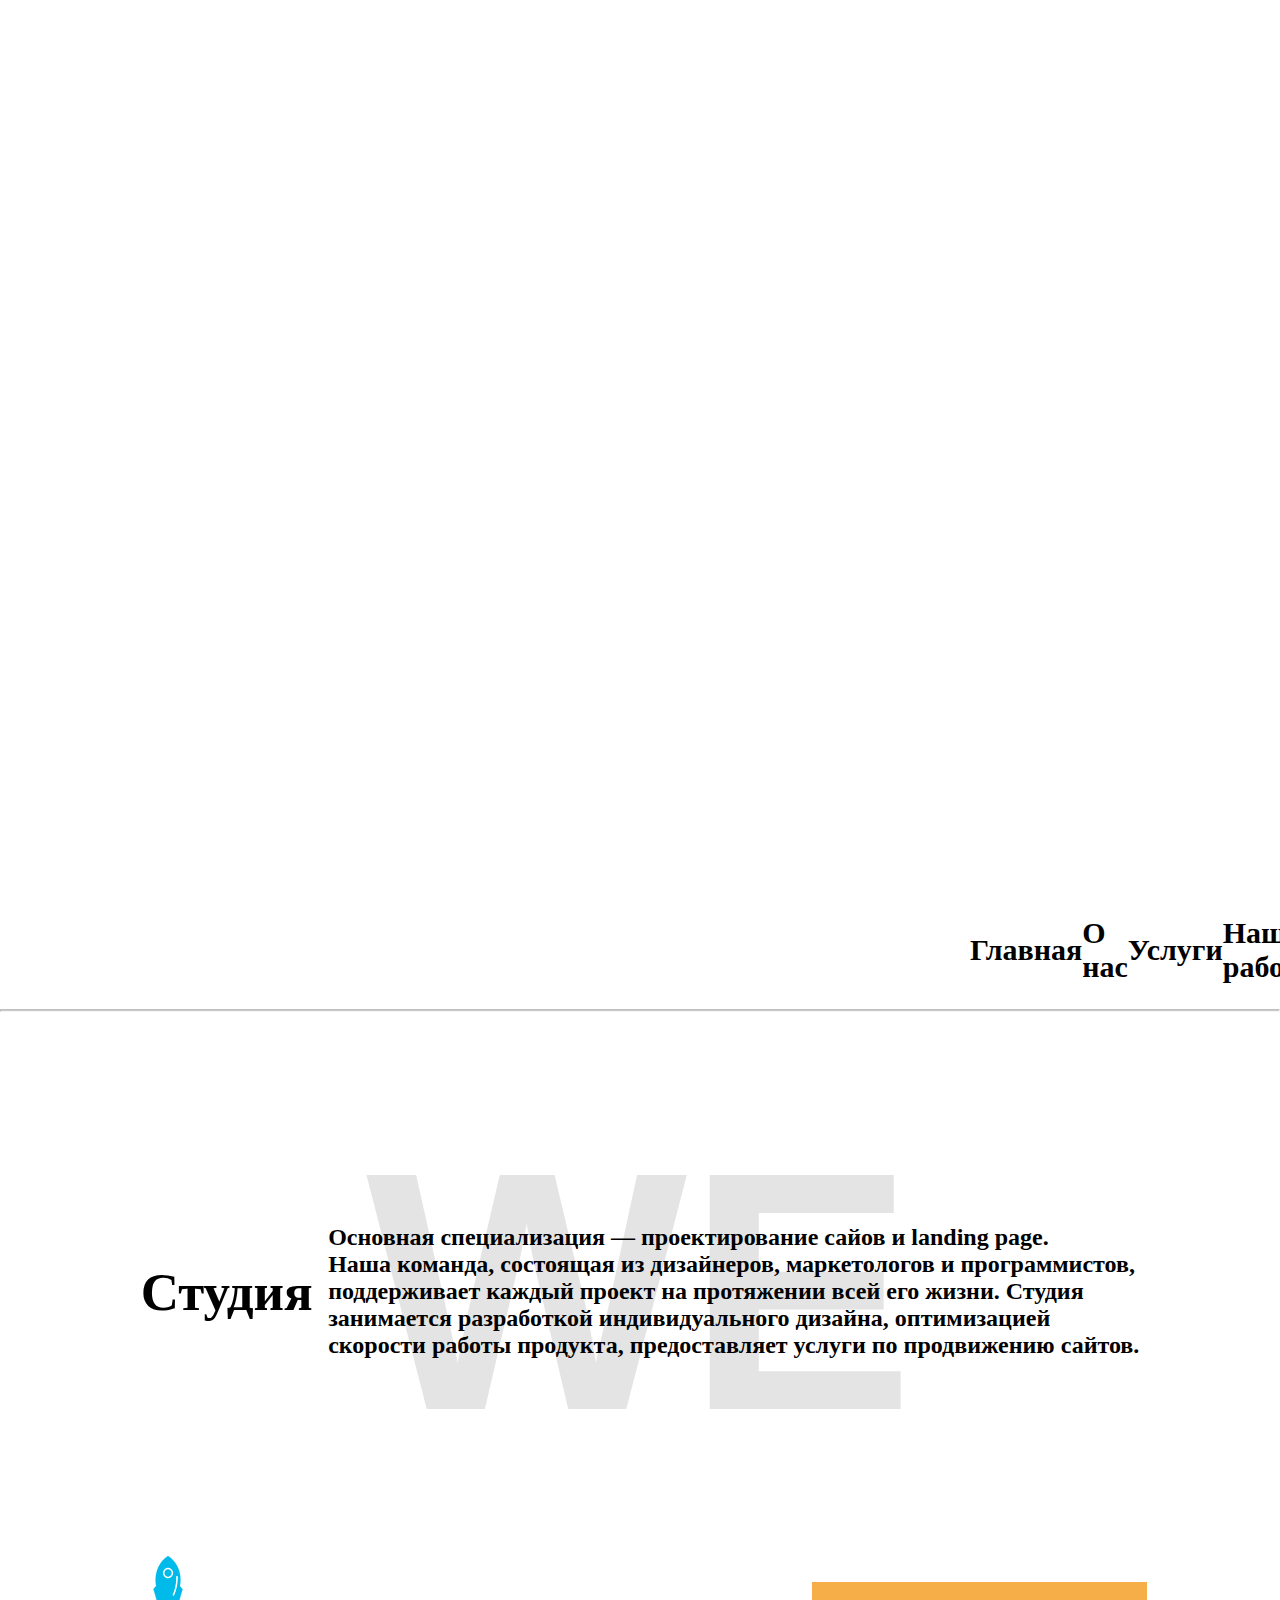
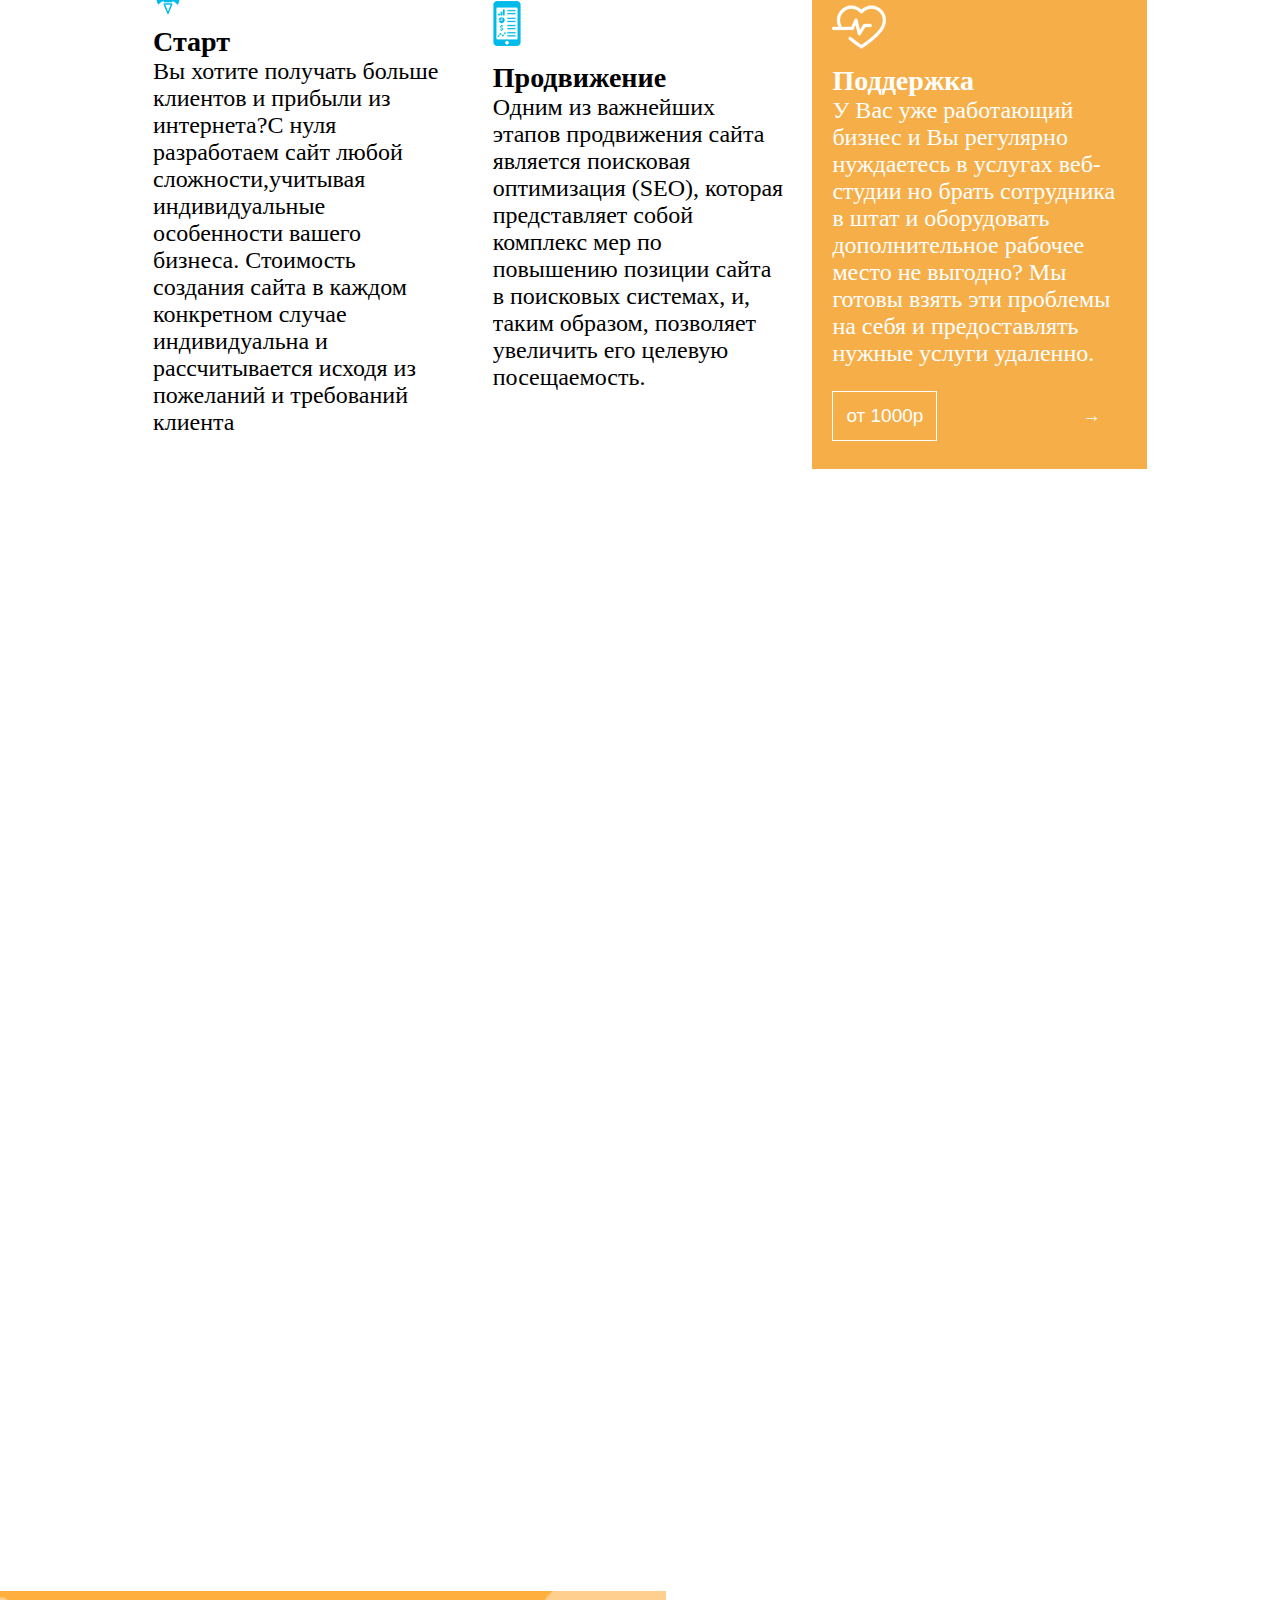
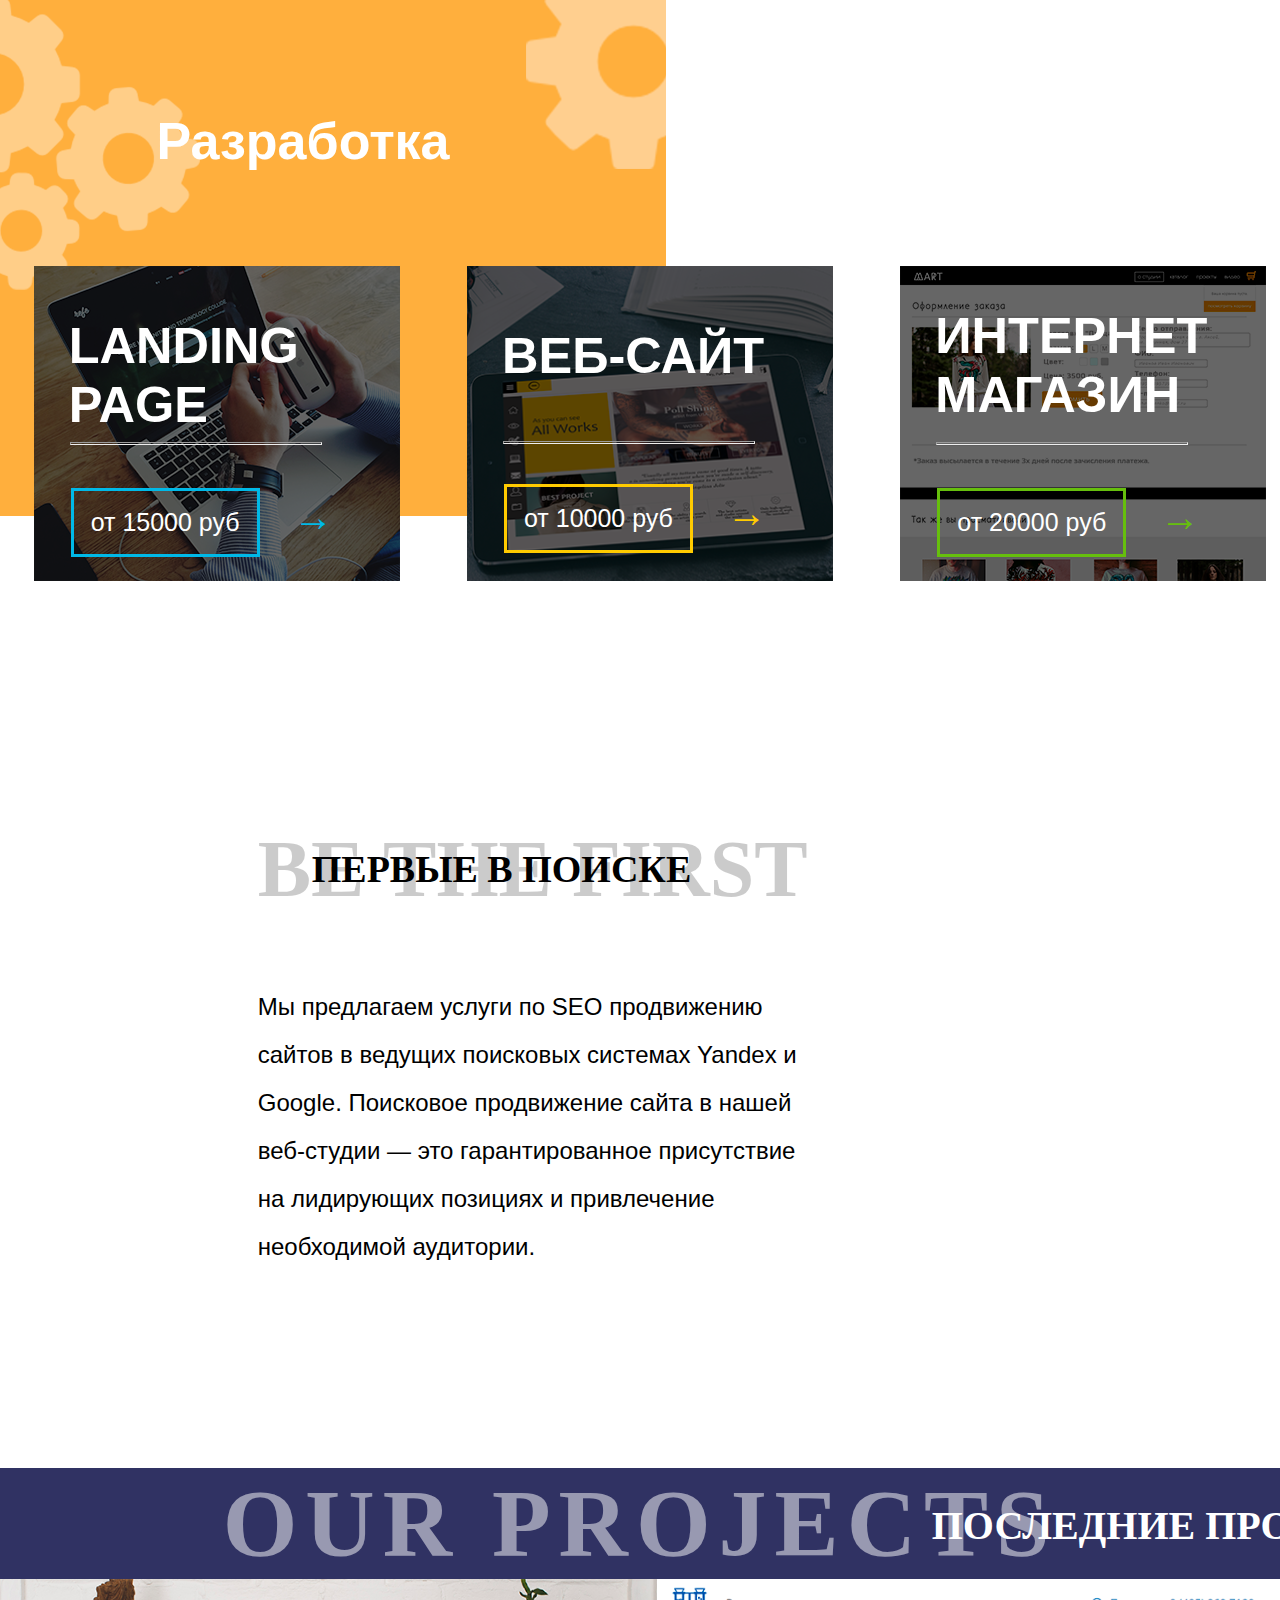
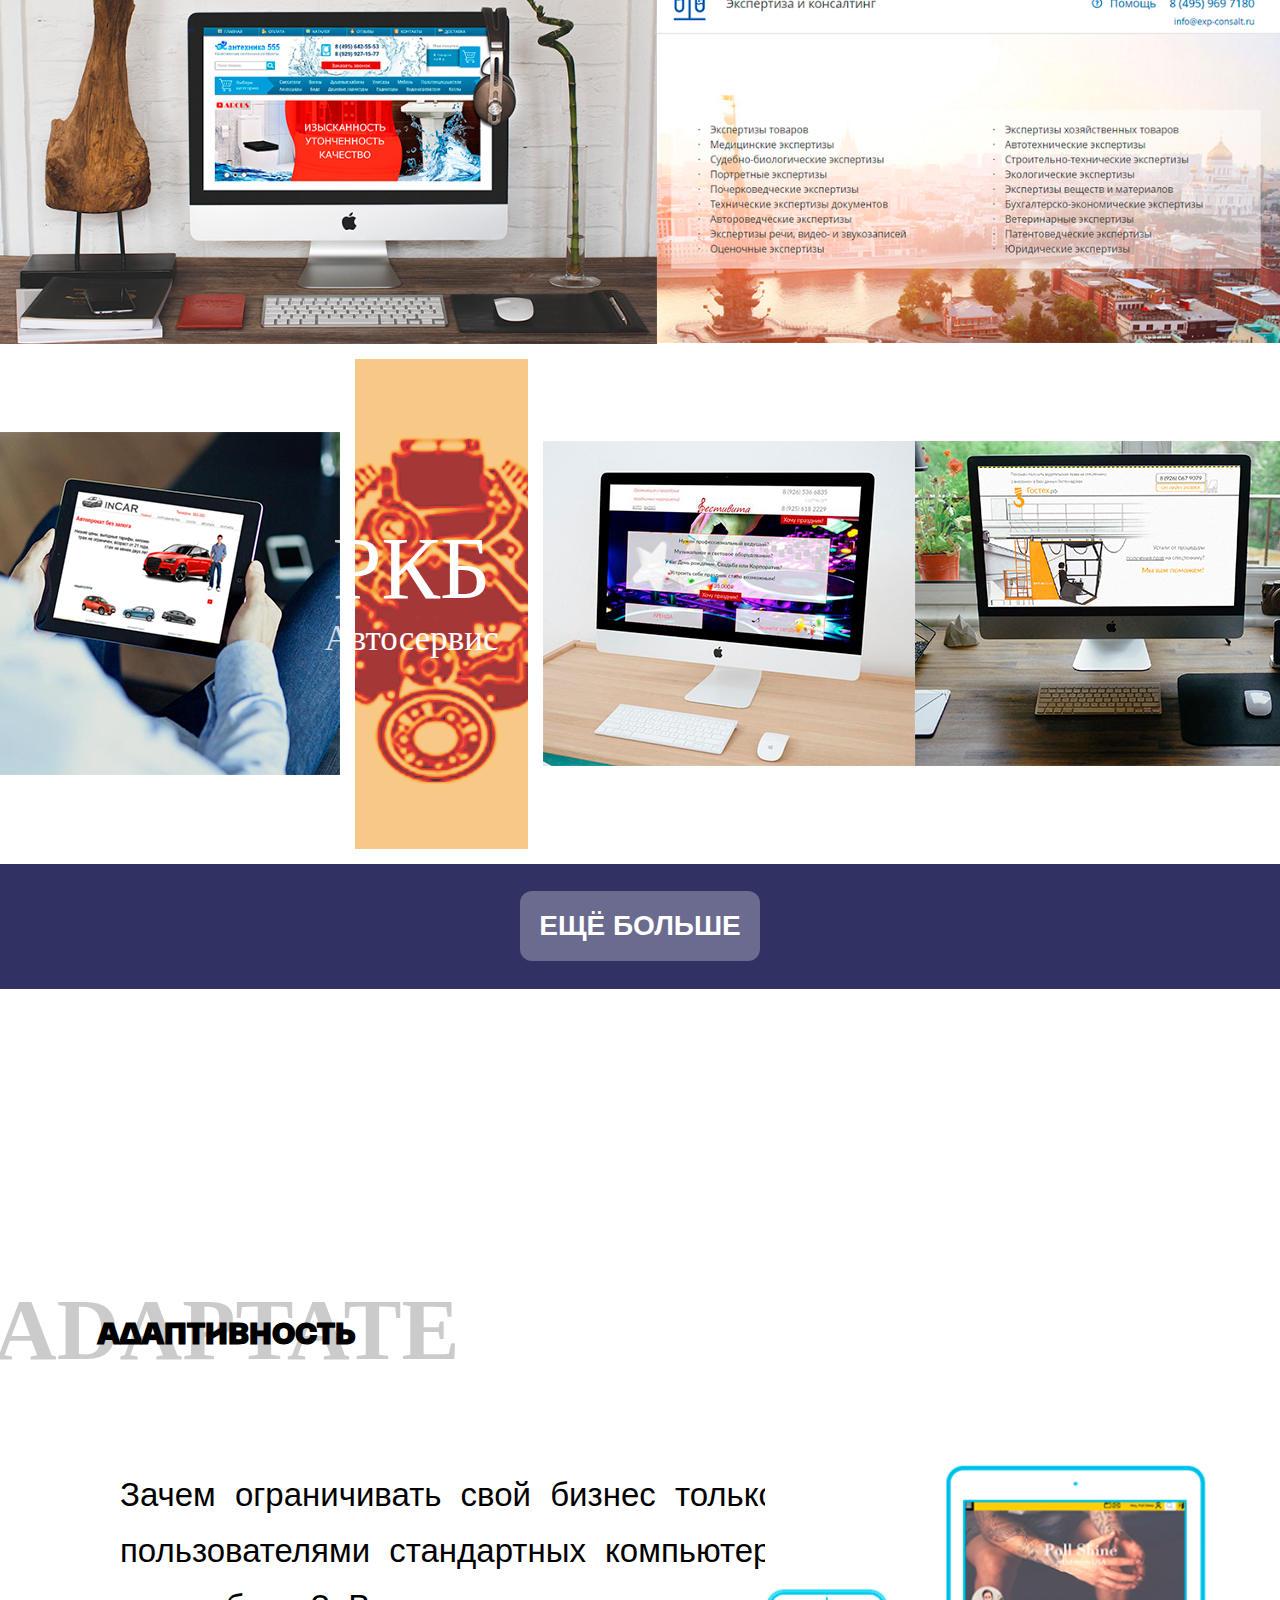
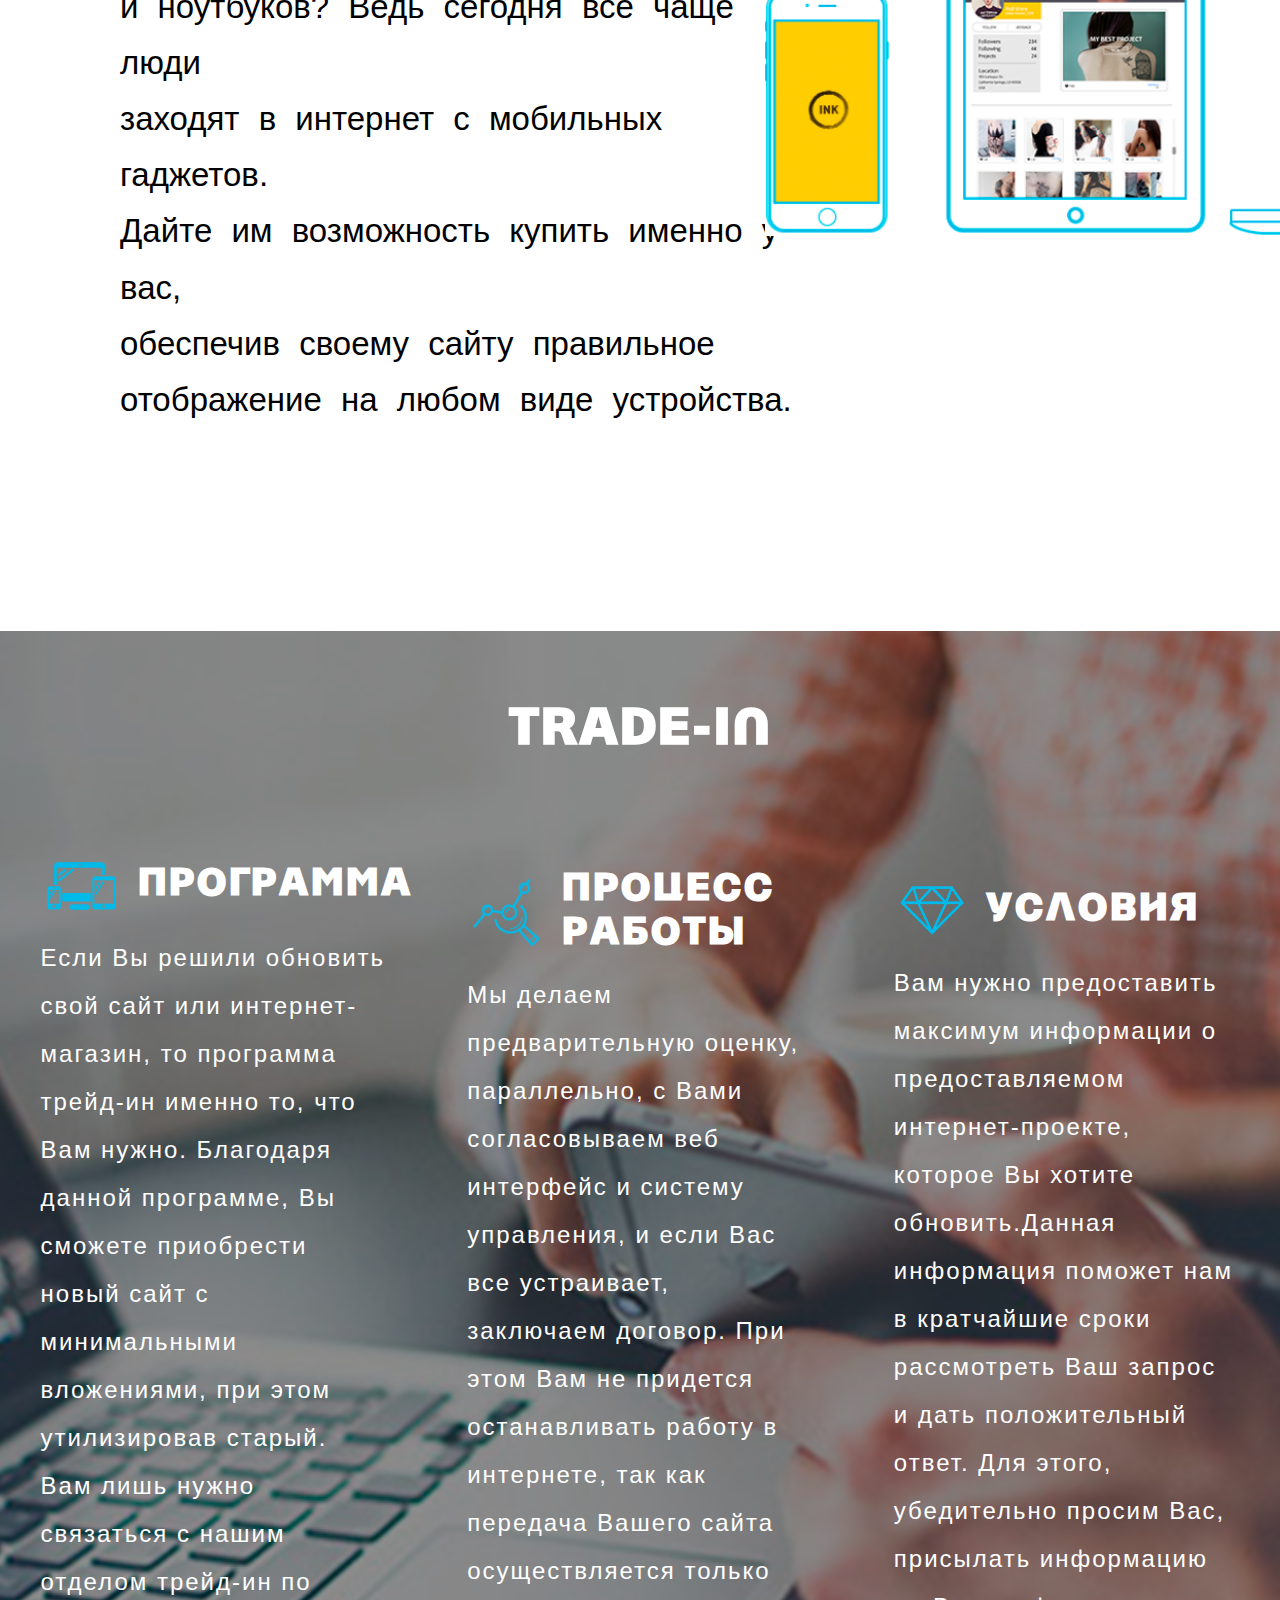
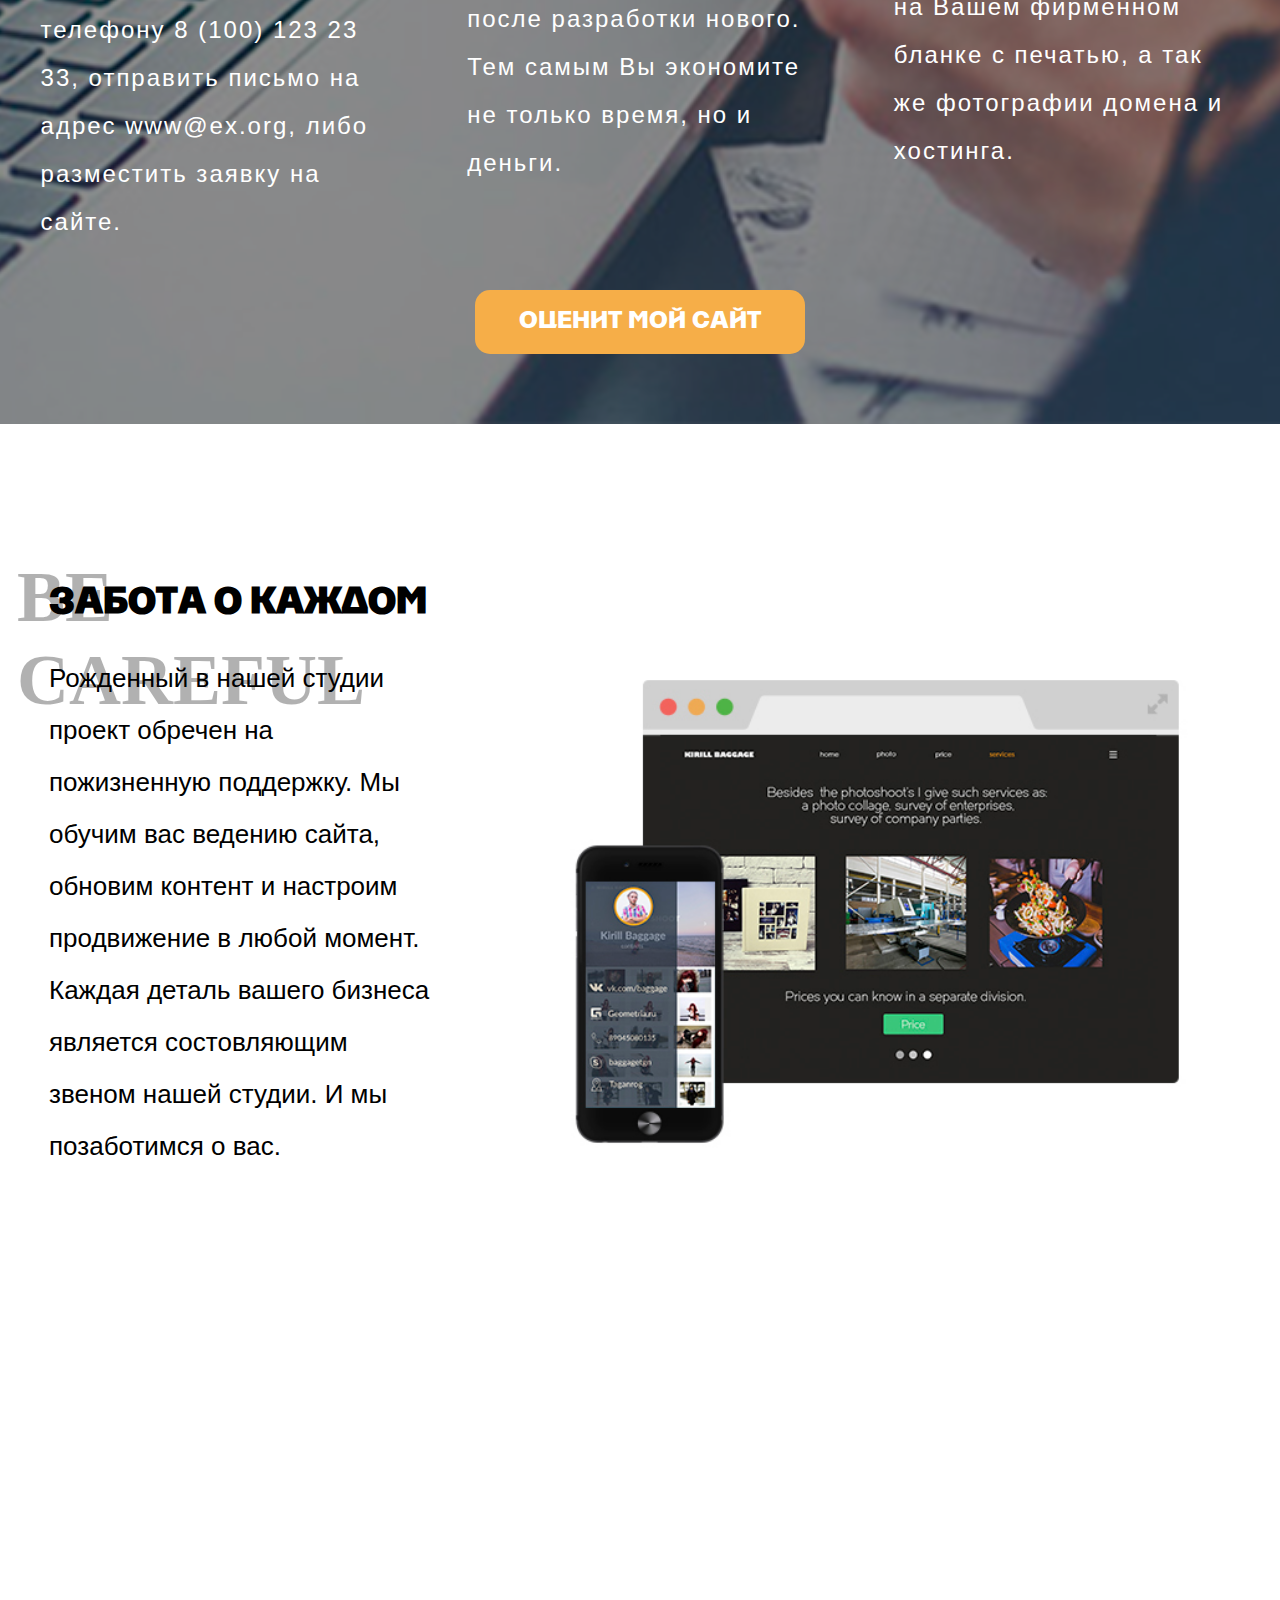
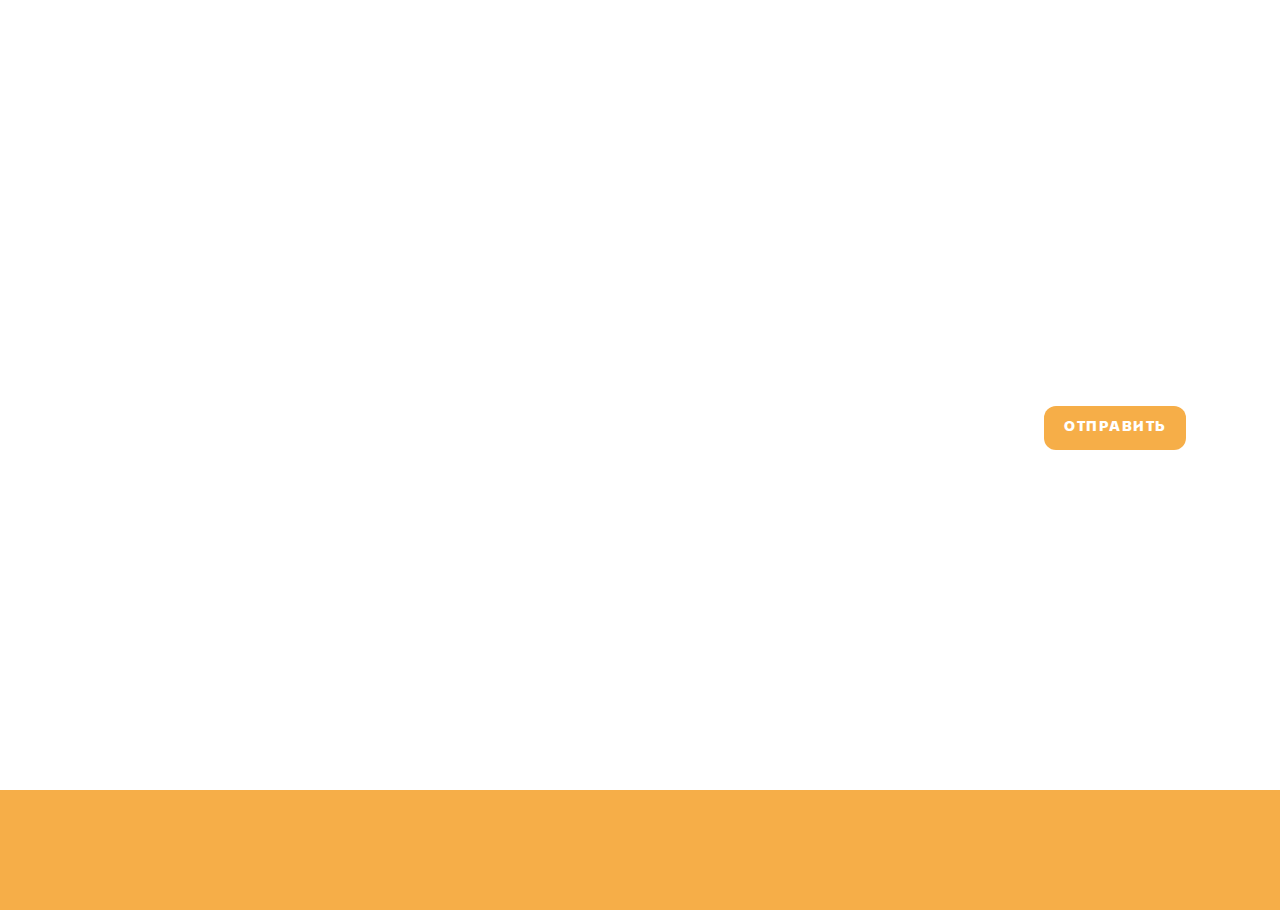
==== landing/index.html @ 12aa8cda "Add files via upload" ====
<!DOCTYPE html>
<html lang="ru">
	<head>
		<meta http-equiv="content-type" content="text/html"; charset="UTF-8">
		<meta name="keywords" content="">
		<meta name="discription" content="">
		<link rel="stylesheet" type="text/css" href="css/main.css">
		<link href="https://fonts.googleapis.com/css?family=PT+Sans+Caption&display=swap" rel="stylesheet">
		<title>Главная</title>
	</head>
	<body>
		<header>
			<div class="head">				
				<h1>НАШИ САЙТЫ ЗАСТАВЛЯЮТ РАБОТАТЬ<br> ВАШ БИЗНЕС.</h1>
				<h2>Большинство веб-студий считают окончанием работы загрузку<br> сайта в интернет. Но почти никто не умеет делать проекты,<br> которые работают и приносят прибыль.</h2>
				<div class="info">
					<div class="info_serv">
						<p>518</p>
						<p>Оказаных услуг</p>
					</div>
					<div class="info_projects">
						<p>345</p>
						<p>Проэктов</p>
					</div>
					<div class="info_clients">
						<p>218</p>
						<p>Постоянныйх клиентов</p>
					</div>
				</div>
			</div>
			<nav>
				<ul>
					<li>Главная</li>
					<li>О нас</li>
					<li>Услуги</li>
					<li>Наши работы</li>
					<li>Контакты</li>
				</ul>
			</nav>
			<hr>
		</header>
		<div class="block_main_1">
			<div class="head">
				<h1>Студия</h1>
				<div class="logo_word">
					<p>WE</p>
				</div>
				<p class="discription_head">Основная специализация — проектирование сайов и landing page.<br> Наша команда, состоящая из дизайнеров, маркетологов и программистов,<br> поддерживает каждый проект на протяжении всей его жизни. Студия<br>
				занимается разработкой индивидуального дизайна, оптимизацией<br> скорости работы продукта, предоставляет услуги по продвижению сайтов.</p>
			</div>
			<div class="discription">
				<div class="item_1">
					<img src="img/rocket.png" alt="">
					<h3>Старт</h3>
					<p>Вы хотите получать больше клиентов 
					и прибыли из интернета?С нуля разработаем 
					сайт любой сложности,учитывая индивидуальные
					особенности вашего бизнеса. Стоимость создания 
					сайта в каждом конкретном случае индивидуальна 
					и рассчитывается исходя из пожеланий и 
					требований клиента</p>
				</div>
				<div class="item_2">
					<img src="img/mobile.png" alt="">
					<h3>Продвижение</h3>
					<p>Одним из важнейших этапов продвижения 
					сайта является поисковая оптимизация (SEO), 
					которая представляет собой комплекс мер по 
					повышению позиции сайта в поисковых 
					системах, и, таким образом, позволяет 
					увеличить его целевую посещаемость.</p>
				</div>
				<div class="item_3">
					<img src="img/lifeline.png" alt="">
					<h3>Поддержка</h3>
					<p>У Вас уже работающий бизнес и Вы 
					регулярно нуждаетесь в услугах веб-студии
					но брать сотрудника в штат и оборудовать 
					дополнительное рабочее место не выгодно? 
					Мы готовы взять эти проблемы на себя и 
					предоставлять нужные услуги  удаленно.</p>
					<div class="footer">
						<button>от 1000p</button>
						<div class="arrow">
							<button class="arrow">&rarr;</button>
						</div>
					</div>
				</div>
			</div>
		</div>
		<div class="block_main_2">
			<div class="head">
				<h1>КРЕДО НАШЕЙ КОМАПАНИИ</h1>
				<p>Мы хотим, чтобы Ваш бизнес был еще успешней и прибыльней. В нашем понимании<br> 
				качественный продукт — это достижение гармонии между эстетикой и<br> 
				маркетинговыми целями. Высокий уровень контроля качества, опыт<br> 
				работы и креативный подход к решению задач — залог<br> 
				нашего успеха.</p>
			</div>
			<div class="main">
				<div class="development">
					<h1>Разработка</h1>
					<img src="img/settings48.png" alt="">
				</div>
				<div class="wrap">
					<div class="landing">
						<h1>LANDING PAGE</h1>
						<hr>
						<button>от 15000 руб</button>
						<button>&rarr;</button>
					</div>
					<div class="web">
						<h1>ВЕБ-САЙТ</h1>
						<hr>
						<button>от 10000 руб</button>
						<button>&rarr;</button>
					</div>
					<div class="market">
						<h1>ИНТЕРНЕТ МАГАЗИН</h1>
						<hr>
						<button>от 20000 руб</button>
						<button>&rarr;</button>
					</div>
				</div>
			</div>
		</div>
		<div class="block_main_3">
			<div class="discription1">
				<h1>BE THE FIRST</h1>
				<h2>ПЕРВЫЕ В ПОИСКЕ</h2>
				<p>Мы предлагаем услуги по SEO продвижению 
					сайтов в ведущих поисковых системах Yandex 
					и Google. Поисковое продвижение сайта в 
					нашей веб-студии — это гарантированное 
					присутствие на лидирующих позициях и 
					привлечение необходимой аудитории.</p>
			</div>
			<div class="logo_web">
				<img src="img/Google-Partner-Logo-square.png" alt="">
				<img src="img/Фон копия.png" alt="">
			</div>
		</div>
		<div class="title">
			<h1>OUR PROJECTS</h1>
			<h2>ПОСЛЕДНИЕ ПРОЕКТЫ</h2>
		</div>
		<div class="images_disc">
			<div class="img">
				<div class="first_img">
					<img src="img/1.png" alt="">
					<img src="img/2.png" alt="">
				</div>
				<div class="second_image">
					<img src="img/3.png" alt="">
					<div class="text">
						<p>РКБ</p>
						<p>Автосервис</p>
					</div>
					<img src="img/4.png" alt="">
					<img src="img/5.png" alt="">
				</div>
			</div>
			<div class="for_butt">
				<button>ЕЩЁ БОЛЬШЕ</button>
			</div>
		</div>
		<div class="more">
			<div class="discription">
				<h1>АДАПТИВНОСТЬ</h1>
				<p>ADAPTATE</p>
				<p>Зачем ограничивать свой бизнес только 
					пользователями стандартных компьютеров<br> 
					и ноутбуков? Ведь сегодня все чаще люди<br>  
					заходят в интернет с мобильных гаджетов.<br>  
					Дайте им возможность купить именно у вас,<br> 
					обеспечив своему сайту правильное<br> 
					отображение на любом виде устройства.</p>
			</div>
			<div class="image">
				<img src="img/phone-tablet-PC.png" alt="">
			</div>
		</div>
		<div class="trade-in">
			<h1>TRADE-IN</h1>
			<div class="discriptions">
				<div class="discription">
					<div class="logo">
						<img src="img/PC.png" alt="">
						<h2>ПРОГРАММА</h2>
					</div>					
					<p>Если Вы решили обновить свой сайт или 
						интернет-магазин, то программа трейд-ин 
						именно то, что Вам нужно. Благодаря 
						данной программе, Вы сможете приобрести 
						новый сайт с минимальными вложениями, 
						при этом утилизировав старый. Вам лишь 
						нужно связаться с нашим отделом трейд-ин 
						по телефону 8 (100) 123 23 33, отправить 
						письмо на адрес www@ex.org, либо 
						разместить заявку на сайте.</p>
				</div>
				<div class="discription">
					<div class="logo">
						<img src="img/bird.png" alt="">
						<h2>ПРОЦЕСС РАБОТЫ</h2>
					</div>					
					<p>Мы делаем предварительную оценку, 
						параллельно, с Вами согласовываем 
						веб интерфейс и систему управления, 
						и если Вас все устраивает, заключаем 
						договор. При этом Вам не придется 
						останавливать работу в интернете, так 
						как передача Вашего сайта осуществляется 
						только после разработки нового. Тем самым 
						Вы экономите не только время, но и деньги.</p>
				</div>
				<div class="discription">
					<div class="logo">
						<img src="img/diamond.png" alt="">
						<h2>УСЛОВИЯ</h2>
					</div>					
					<p>Вам нужно предоставить максимум информации 
						о предоставляемом интернет-проекте, которое 
						Вы хотите обновить.Данная информация 
						поможет нам в кратчайшие сроки рассмотреть 
						Ваш запрос и дать положительный ответ. Для 
						этого, убедительно просим Вас, присылать 
						информацию на Вашем фирменном бланке с 
						печатью, а так же фотографии домена и 
						хостинга.</p>
				</div>
			</div>
			<div class="btn">
				<button>ОЦЕНИТ МОЙ САЙТ</button>
			</div>
		</div>
		<div class="careful">
			<div class="discription">
				<h2>ЗАБОТА О КАЖДОМ</h2>
				<p>BE CAREFUL</p>
				<p>Рожденный в нашей студии проект обречен
					на пожизненную поддержку. Мы обучим вас
					ведению сайта, обновим контент и настроим
					продвижение в любой момент. Каждая деталь
					вашего бизнеса является состовляющим звеном
					нашей студии. И мы позаботимся о вас.</p>
			</div>
			<div class="pic">
				<img src="img/telPC.png" alt="">
			</div>
		</div>
		<footer>
			<div class="instruction">
				<h2>СВЯЖИТЕСЬ С НАМИ</h2>
				<p>Готовы начать работу? Отправьте
					сообщение и свои контакты, мы
					ответим вам в течении<br> 2-ух дней.
					Схема работы с каждым клиентом
					будет разработана индивидуально 
					в зависимости от поставленных задач.</p>
			</div>
			<div class="form">
				<form>
					<div class="ns">
						<input type="text" name="name" placeholder="Ваше имя">
						<input type="text" name="surname" placeholder="Ваша фамилия">
					</div>
					<input type="text" name="Email" placeholder="E-mail">
					<textarea name="text" placeholder="Введите ваше сообщение"></textarea>
					<button type="submit">ОТПРАВИТЬ</button>
				</form>
				<p>Наши специалисты свяжутся с вами как можно скорее</p>
			</div>
		</footer>
		<div class="orange"></div>
		<script src="js/main.js"></script>
	</body>
</html>
---- landing/css/main.css ----
@font-face {
	font-family: Parangon;
	src:url('../fonts/Parangon530C.ttf'); format('ttf');
}
h1, h2, h3, h4, h5, h6{ 
	margin: 0;
	padding: 0;
}
body {
	margin: 0;
	padding: 0;
}

/* header */
header .head {
	padding: 0;
	margin: 0;
	padding-top: 290px;
	background: url(../img/nout.png) center center no-repeat/cover, rgb(43, 46, 101, 0.83);
	background-blend-mode: soft-light;
}
header .head h1 {
	text-align: center;
	color: #fff;
}
header .head h2 {
	text-align: center;
	color: #fff;
}
header .head h1 {
	margin-bottom: 60px;
	font-size: 48px;
}
header .head h2 {
	font-size: 24px;
}
header .info {
	display: flex;
	justify-content: space-around;
	align-items: center;
	width: 65%;
	margin: 0 auto;
}
header .info .info_serv {
	color: #fff;
	text-align: center;
	border: 1.5px solid #fff;
	margin-bottom: 120px;
	margin-top: 70px;
	width: 230px;
	height: 160px;
}
header .info .info_serv p:first-child {
	font-size: 48px;
	margin: 0;
	margin-top: 37px;
}
header .info .info_serv p:last-child {
	font-size: 18px;
	margin-top: 10px;
}
header .info .info_projects {
	color: #fff;
	text-align: center;
	border: 1.5px solid #fff;
	margin-bottom: 120px;
	margin-top: 70px;
	width: 230px;
	height: 160px;
}
header .info .info_projects p:first-child {
	font-size: 48px;
	margin: 0;
	margin-top: 37px;
}
header .info .info_projects p:last-child {
	font-size: 18px;
	margin-top: 10px;
}
header .info .info_clients {
	color: #fff;
	text-align: center;
	border: 1.5px solid #fff;
	margin-bottom: 120px;
	margin-top: 70px;
	width: 230px;
	height: 160px;
}
header .info .info_clients p:first-child {
	font-size: 48px;
	margin: 0;
	margin-top: 37px;
}
header .info .info_clients p:last-child {
	font-size: 18px;
	margin-top: 10px;
}
header hr {
	height: 1.2px;
	background-color: #adadad;
	opacity: 0.63;
}
header nav {
	margin-left: 930px;
	margin-right: 130px;
}
header nav ul {
	list-style-type: none;
	display: flex;
	justify-content: space-around;
	align-items: center;
	position: relative;
	z-index: 10;
	margin-bottom: 25px;
	margin-top: 23px;
}
header nav ul li {
	cursor: pointer;
	font-weight: bold;
	font-size: 30px;
}
header nav ul li:hover {
	color: #f6ae48;
}

/*block_main_1*/
.block_main_1 {
	padding: 180px 133px 280px;
	box-sizing: border-box;
	position: relative;
	padding-bottom: 70px;
}
.block_main_1 .discription_head {
	font-size: 24px;
	font-weight: bold;
}
.block_main_1 .head {
	display: flex;
	justify-content: space-around;
	align-items: center;
	position: relative;
	margin-bottom: 160px;
} .block_main_1 .head h1 {
	font-size: 53px;
	font-weight: bold;
} 
.block_main_1 .head .logo_word > p {
	font-size: 340px;
	font-weight: bold;
	opacity: 0.1;
	font-family: sans-serif;
}
.block_main_1 .head .logo_word {
	position: absolute;
}
.block_main_1 .discription {
	display: flex;
	justify-content: space-between;
	align-items: center;
	margin-bottom: 250px;
}
.block_main_1 .discription .item_3 {
	background-color: #f6ae48;
	flex-basis: 33%;
	font-size: 24px;
	padding: 20px;
	box-sizing: border-box;
	margin-top: 39px;
	color: #fff;
	padding-top: 23px;
}
.block_main_1 .discription .item_3 .footer {
	display: flex;
	justify-content: space-between;
	align-items: center;
	padding-bottom: 8px;
}
.block_main_1 .discription .item_3 .footer button {
	border: 1px solid #fff;
	background-color: #f6ae48;
	color: #fff;
	padding: 13px;
	margin-top: 24px;
	font-size: 19px;
	outline: none; 
}
.block_main_1 .discription .item_3 .footer button:last-child {
	border: 0;
	padding: 6px;
	margin-right: 20px;
}
.block_main_1 .discription .item_3 .footer button:hover {
	background-color: #e88707;
}
.block_main_1 .discription .item_3 .footer button:active {
	background-color: #ffc170;
}
.block_main_1 .discription .item_3 p {
	padding: 0;
	margin: 0;
}
.block_main_1 .discription .item_3 h3 {
	margin-top: 10px;
}
.block_main_1 .discription .item_2 {
	flex-basis: 33%;
	font-size: 24px;
	padding: 20px;
	box-sizing: border-box;
	padding-top: 0;
}
.block_main_1 .discription .item_2 p {
	padding: 0;
	margin: 0;
}
.block_main_1 .discription .item_2 h3 {
	margin-top: 10px;
}
.block_main_1 .discription .item_1 {
	flex-basis: 33%;
	font-size: 24px;
	padding: 20px;
	box-sizing: border-box;
	padding-top: 0;
}
.block_main_1 .discription .item_1 p {
	padding: 0;
	margin: 0;
}
.block_main_1 .discription .item_1 h3 {
	margin-top: 6px;
}
.block_main_2 .head {
	text-align: center;
	background: url('../img/IMG_3654.png') center center no-repeat/cover, rgb(43, 46, 101, 0.83);
	background-blend-mode: soft-light;
	color: #fff;
	padding-top: 270px;
	padding-bottom: 300px;
	box-sizing: border-box;
}
.block_main_2 .head h1 {
	font-size: 60px;
}
.block_main_2 .head p {
	display: inline-block;
	width: 1030px;
	font-size: 28px;
	height: 157px;
}
.block_main_2 .main .development {
	color: #fff;
	background-image: url('../img/sq.png');
	background-repeat: no-repeat;
	background-size: cover;
	height: 525px;
	width: 666px;
	position: relative;
	top: -50px;
}
.block_main_2 .main .development h1 {
	text-align: center;
	padding-top: 100px;
	font-size: 52px;
	position: relative;
	left: -30px;
	top: 20px;
	font-family: sans-serif;
}
.block_main_2 .main .development img {
	position: absolute;
	top: 6px;
}
.block_main_2 .main .wrap {
	display: flex;
	justify-content: space-around;
	align-items: center;
	width: 1300px;
	margin: 0 auto;
	position: relative;
	top: -300px;
	z-index: 15;
	font-family: sans-serif;
}
.block_main_2 .main .wrap .landing {
	background: url('../img/IMG_3646.png'), rgba(0,0,0,0.6);
	background-repeat: no-repeat;
	background-size: cover;
	background-blend-mode: soft-light;
	width: 366px;
	height: 315px;
}
.block_main_2 .main .wrap .landing h1 {
	color: #fff;
	font-size: 50.5px;
	position: relative;
	top: 50px;
	left: 35px;
}
.block_main_2 .main .wrap .landing hr {
	height: 0.5px;
	width: 250px;
	position: relative;
	top: 50px;
	right: 21px;
}
.block_main_2 .main .wrap .landing button:nth-of-type(1) {
	border: 3px solid #00b9e7;
	background: transparent;
	color: #fff;
	padding: 17px;
	box-sizing: border-box;
	font-size: 25px;
	position: relative;
	top: 85px;
	left: 37px;
	cursor: pointer;
	outline: none;
}
.block_main_2 .main .wrap .landing button:nth-of-type(2) {
	border: none;
	background: transparent;
	color: #00b9e7;
	font-size: 40px;
	position: relative;
	top: 85px;
	left: 60px;
	cursor: pointer;
	outline: none;
}
.block_main_2 .main .wrap .web {
	background: url('../img/Free-04.png'), rgba(0,0,0,0.6);
	background-repeat: no-repeat;
	background-size: cover;
	background-blend-mode: soft-light;
	width: 366px;
	height: 315px;
}
.block_main_2 .main .wrap .web h1 {
	color: #fff;
	font-size: 50.5px;
	position: relative;
	top: 60px;
	left: 35px;
}
.block_main_2 .main .wrap .web hr {
	height: 0.5px;
	width: 250px;
	position: relative;
	top: 108px;
	right: 21px;
}
.block_main_2 .main .wrap .web button:nth-of-type(1) {
	border: 3px solid #ffcb00;
	background: transparent;
	color: #fff;
	padding: 17px;
	box-sizing: border-box;
	font-size: 25px;
	position: relative;
	top: 140px;
	left: 37px;
	cursor: pointer;
	outline: none;
}
.block_main_2 .main .wrap .web button:nth-of-type(2) {
	border: none;
	background: transparent;
	color: #ffcb00;
	font-size: 40px;
	position: relative;
	top: 140px;
	left: 60px;
	cursor: pointer;
	outline: none;
}
.block_main_2 .main .wrap .market {
	background: url('../img/заказ.png'), rgba(0,0,0,0.6);
	background-repeat: no-repeat;
	background-size: cover;
	background-blend-mode: soft-light;
	width: 366px;
	height: 315px;
}
.block_main_2 .main .wrap .market h1 {
	color: #fff;
	font-size: 50.5px;
	position: relative;
	top: 40px;
	left: 35px;
}
.block_main_2 .main .wrap .market hr {
	height: 0.5px;
	width: 250px;
	position: relative;
	top: 50px;
	right: 21px;
}
.block_main_2 .main .wrap .market button:nth-of-type(1) {
	border: 3px solid #66bf0d;
	background: transparent;
	color: #fff;
	padding: 17px;
	box-sizing: border-box;
	font-size: 25px;
	position: relative;
	top: 85px;
	left: 37px;
	cursor: pointer;
	outline: none;
}
.block_main_2 .main .wrap .market button:nth-of-type(2) {
	border: none;
	background: transparent;
	color: #66bf0d;
	font-size: 40px;
	position: relative;
	top: 85px;
	left: 60px;
	cursor: pointer;
	outline: none;
}
.block_main_3 {
	display: flex;
	justify-content: space-around;
	align-items: center;
	width: 1800px;
	margin: 0 auto;
	position: relative;
	top: -60px;
	margin-bottom: 110px;
}
.block_main_3 .discription1 h1 {
	font-size: 80px;
	font-family: Tahoma;
	font-weight: bold;
	opacity: 0.2;
}
.block_main_3 .discription1 h2 {
	font-size: 38px;
	position: relative;
	top: -68px;
	left: 54px;
}
.block_main_3 .discription1 p {
	display: inline-block;
	width: 560px;
	font-family: Arial;
	font-size: 24px;
	line-height: 2;
}
.block_main_3 .logo_web img {
	display: block;
}
.block_main_3 .logo_web img:nth-of-type(1) {
	margin-bottom: 40px;
}
.title {
	background-color: #303263;
	text-align: center;
	position: relative;
}
.title h1 {
	color: #fff;
	font-size: 96px;
	opacity: 0.5;
	font-family: Tahoma;
	font-weight: bold;
	letter-spacing: 8px;
}
.title h2 {
	color: #fff;
	font-size: 40px;
	position: absolute;
	bottom: 30px;
	display: block;
	width: 485px;
	left: 930px;
}
.images_disc {
	margin: 0;
}
.images_disc .img .first_img {
	display: flex;
	justify-content: center;
	align-items: center;
}
.images_disc .img .first_img img:nth-of-type(1){
	width: 51.3%;
} 
.images_disc .img .first_img img:nth-of-type(2){
	width: 48.7%;
} 
.images_disc .img .second_image {
	display: flex;
	justify-content: center;
	align-items: center;
}
.images_disc .img .second_image .text {
	width: 25%;
	background-image: url('../img/logo2.png');
	background-color: rgb(247, 187, 101);
	background-blend-mode: color-burn;
	background-repeat: no-repeat;
	background-position: center;
	background-size: cover;
	opacity: 0.78;
	height: 490px;
	border: 15px solid #fff;
}
.images_disc .img .second_image .text p {
	margin: 0;
	padding: 0;
	color: #fff;
	text-align: center;
	position: relative;
	top: 159px;
	right: 30px;
}
.images_disc .img .second_image .text p:first-child {
	font-size: 88px;
}
.images_disc .img .second_image .text p:last-child {
	font-size: 35px;
}
.images_disc .img .second_image img:nth-of-type(1) {
	width: 31.1%;
}
.images_disc .img .second_image img:nth-of-type(2) {
	width: 33.5%;
}
.images_disc .img .second_image img:nth-of-type(3) {
	width: 35.1%;
}
.images_disc .for_butt {
	height: 125px;
	background-color: #303263;
	display: flex;
	justify-content: center;
	align-items: center;
}
.images_disc .for_butt button {
	border: none;
	outline: none;
	background-color: #6a6b8e;
	color: #fff;
	width: 240px;
	height: 70px;
	border-radius: 12px;
	font-size: 28px;
	font-weight: bold;
	cursor: pointer;
}
.images_disc .for_butt button:hover {
	background-color: #9395FF;
}
.images_disc .for_butt button:active {
	background-color: #7F81FF;
}
.more {
	display: flex;
	justify-content: space-around;
	align-items: center;
	margin-top: 168px;
	margin-bottom: 170px;
}
.more .discription {
	width: 800px;
}
.more .discription h1 {
	font-family: Parangon;
	font-size: 30px;
	text-align: center;
	position: relative;
	z-index: 1;
	top: 163px;
	right: 120px;
}
.more .discription p:nth-of-type(1) {
	font-family: Tahoma;
	font-size: 87px;
	font-weight: bold;
	opacity: 0.2;
	position: relative;
	z-index: 0;
	text-align: center;
	right: 120px;
}
.more .discription p:nth-of-type(2) {
	font-family: Arial;
	font-size: 33px;
	line-height: 1.7;
	word-spacing: 10px;
	position: relative;
	left: 120px;
}
.more .image img {
	position: relative;
	left: 72px;
	width: 119%;
}
.trade-in {
	padding-top: 72px;
	background-image: url('../img/close-meeting.png');
	background-color: rgba(0,0,0,0.45);
	background-blend-mode: color-burn;
	background-repeat: no-repeat;
	background-position: center;
	background-size: cover;
	color: #fff;
	padding-bottom: 90px;
	letter-spacing: 2px;
}
.trade-in h1 {
	text-align: center;
	margin-bottom: 100px;
	font-size: 50px;
	font-family: Parangon;
}
.trade-in .discriptions {
	display: flex;
	justify-content: space-around;
	align-items: center;
} 
.trade-in .discriptions .discription {
	flex-basis: 27%;
}
.trade-in .discriptions .discription .logo {
	position: relative;
	left: 28px;
	display: flex;
	justify-content: flex-start;
	align-items: center;
	letter-spacing: 3px;
	font-size: 25px;
	font-family: Parangon;
}
.trade-in .discriptions .discription .logo img {
	position: relative;
	right: 22px;
}
.trade-in .discriptions .discription:nth-of-type(2) .logo {
	position: relative;
	bottom: -10px;
}
.trade-in .discriptions .discription:nth-of-type(3) {
	position: relative;
	top: -23px;
}
.trade-in .discriptions .discription p {
	font-size: 24px;
	font-family: Arial;
	line-height: 2;
}
.trade-in .discriptions .discription:nth-of-type(2) {
	position: relative;
	bottom: 31px;
}
.trade-in .btn {
	display: flex;
	justify-content: center;
	align-items: center;
	position: relative;
	top: 20px;
}
.trade-in .btn button {
	background-color: #f6ae48;
	color: #fff;
	font-size: 24px;
	font-family: Parangon;
	border-radius: 15px;
	width: 330px;
	height: 64px;
	border: none;
	outline: none;
	cursor: pointer;
}
.careful {
	display: flex;
	justify-content: space-around;
	align-items: center;
	margin-top: 160px;
	margin-bottom: 190px;
}
.careful .discription, .pic {
	position: relative;
	flex-basis: 30%;
}
.careful .discription h2 {
	font-size: 36px;
	font-family: Parangon;

}
.careful .discription p:nth-of-type(1) {
	font-size: 72px;
	font-family: Tahoma;
	opacity: 0.3;
	position: absolute;
	top: -100px;
	font-weight: bold;
	left: -32px;
}
.careful .discription p:nth-of-type(2) {
	font-family: Arial;
	font-size: 26px;
	line-height: 2;
}
.careful .pic img {
	width: 700px;
}
footer {
	display: flex;
	justify-content: space-around;
	align-items: center;
	background: url(../img/cup.png) center center no-repeat/cover, rgb(43, 46, 101, 0.83);
	background-blend-mode: soft-light;
	color: #fff;
	padding-top: 230px;
	padding-bottom: 210px;
}
footer .instruction {
	position: relative;
	bottom: 30px;
}
footer .instruction, .form {
	flex-basis: 22%;
}
footer .instruction h2 {
	font-size: 24px;
	font-family: Parangon;
	letter-spacing: 1.5px;
}
footer .instruction p {
	font-size: 23px;
	line-height: 2;
	font-family: Arial;
}
footer .form form input, textarea {
	background-color: transparent;
	border: 4px solid #fff;
	resize: none;
	overflow: auto;
	white-space: nowrap;
	padding-left: 10px;
}
footer .form form > input {
	display: block;
	width: 610px;
	height: 45px;
}
footer .form form .ns {
	display: flex;
	justify-content: center;
	align-items: center;
}
footer .form form .ns input:nth-of-type(1) {
	height: 45px;
	width: 296px;
}
footer .form form .ns input:nth-of-type(2) {
	height: 45px;
	width: 296px;
}
footer .form form textarea {
	width: 609px;
	height: 165px;
}
footer .form form input::placeholder {
	color: #fff;
	font-size: 18px;
	font-family: Arial;
}
footer .form form textarea::placeholder {
	color: #fff;
	font-size: 18px;
	font-family: Arial;
}
footer .form form button {
	outline: none;
	cursor: pointer;
	border: none;
	border-radius: 12px;
	width: 142px;
	height: 44px;
	background-color: #f6ae48;
	color: #fff;
	font-family: Parangon;
	font-size: 14px;
	letter-spacing: 1.5px;
	margin-top: 12px;
	position: relative;
	left: 488px;
}
footer .form p {
	font-size: 14px;
	font-family: Arial;
	position: relative;
	bottom: 58px;
}
.orange {
	background-color: #f6ae48;
	height: 120px;
	width: 100%;
}
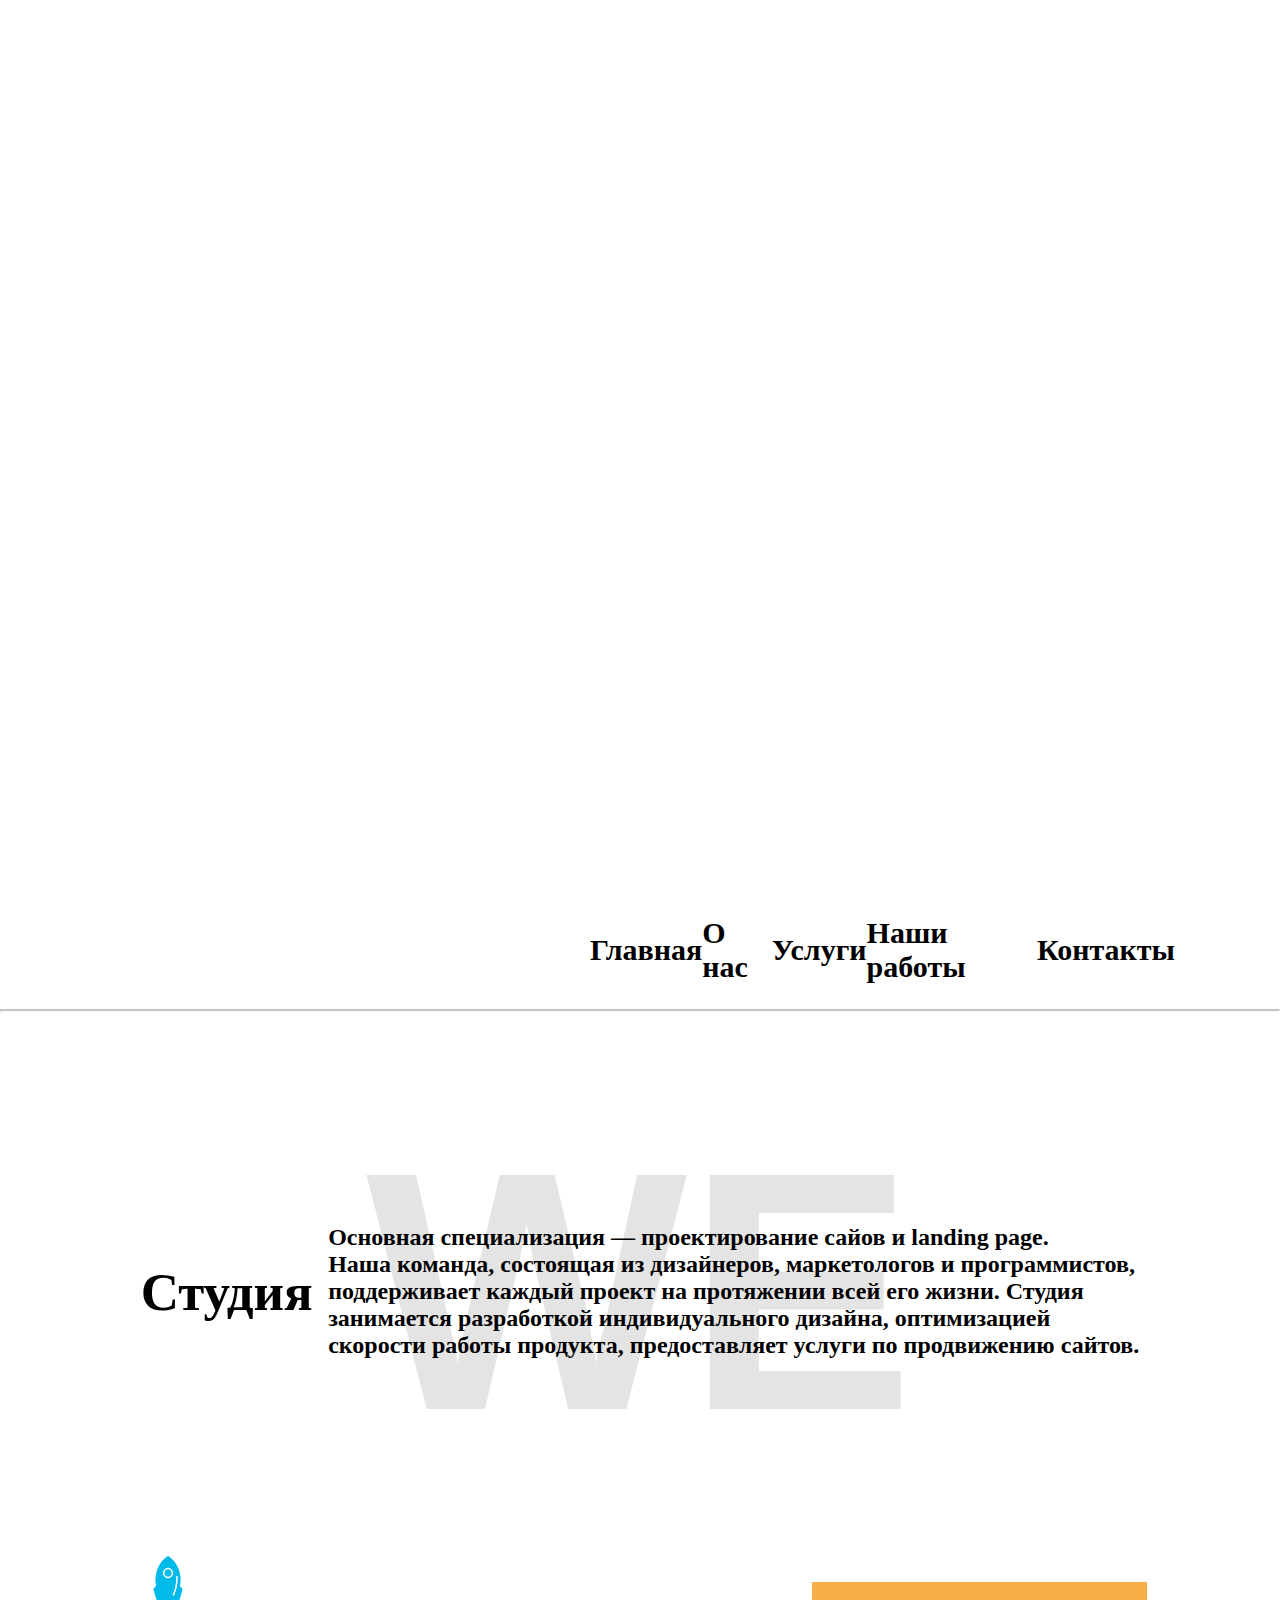
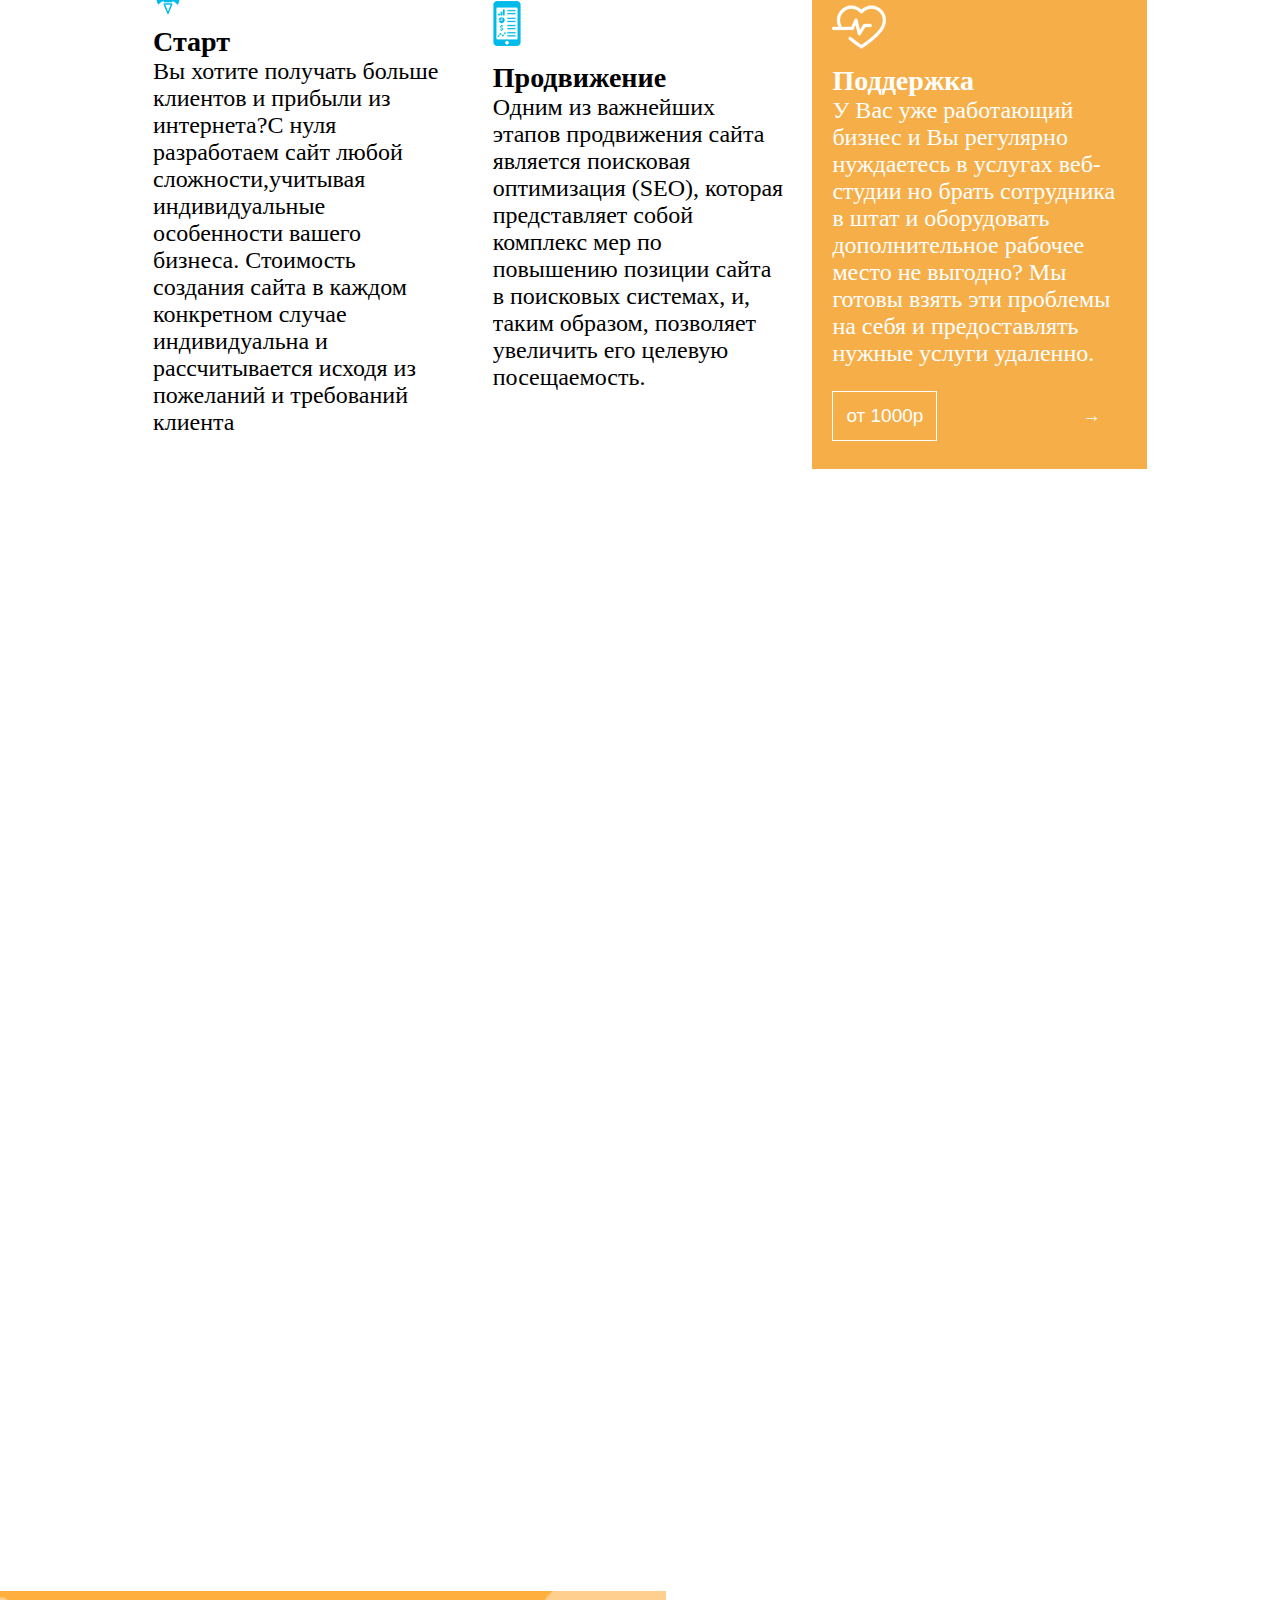
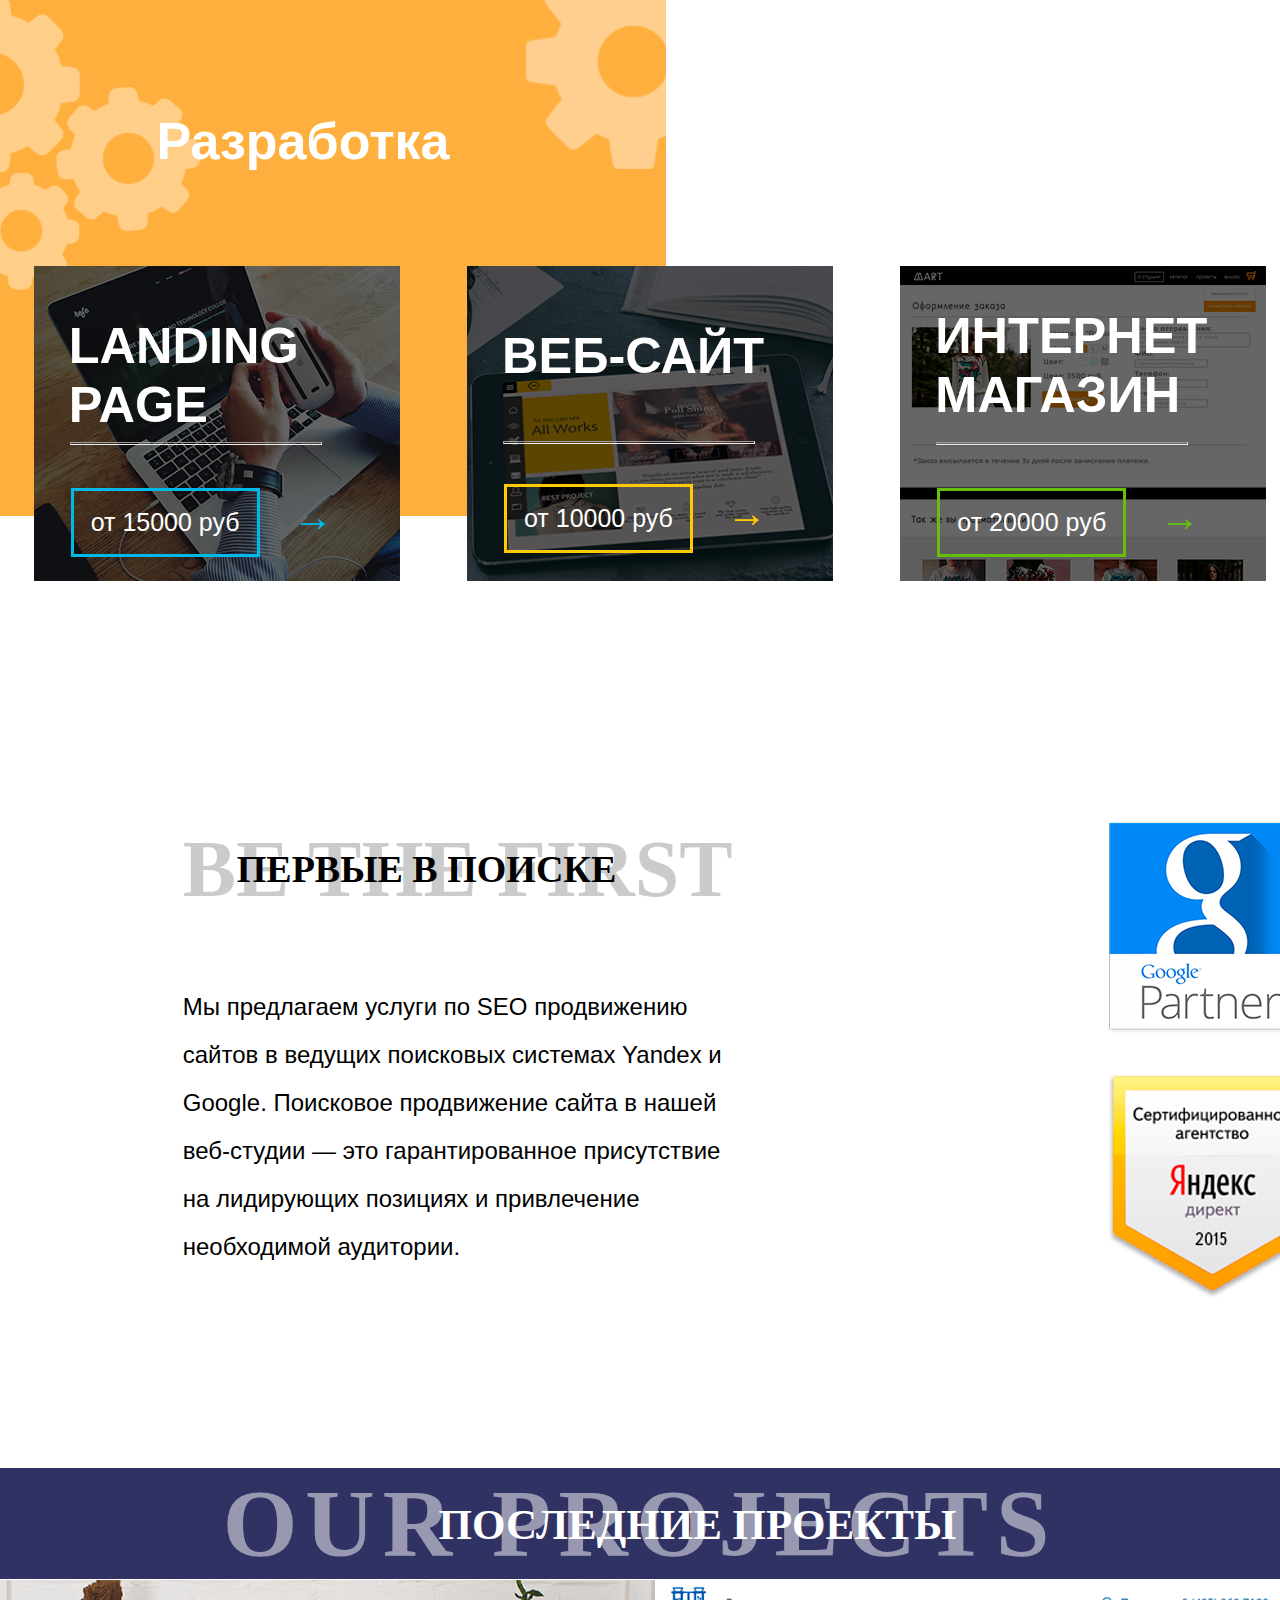
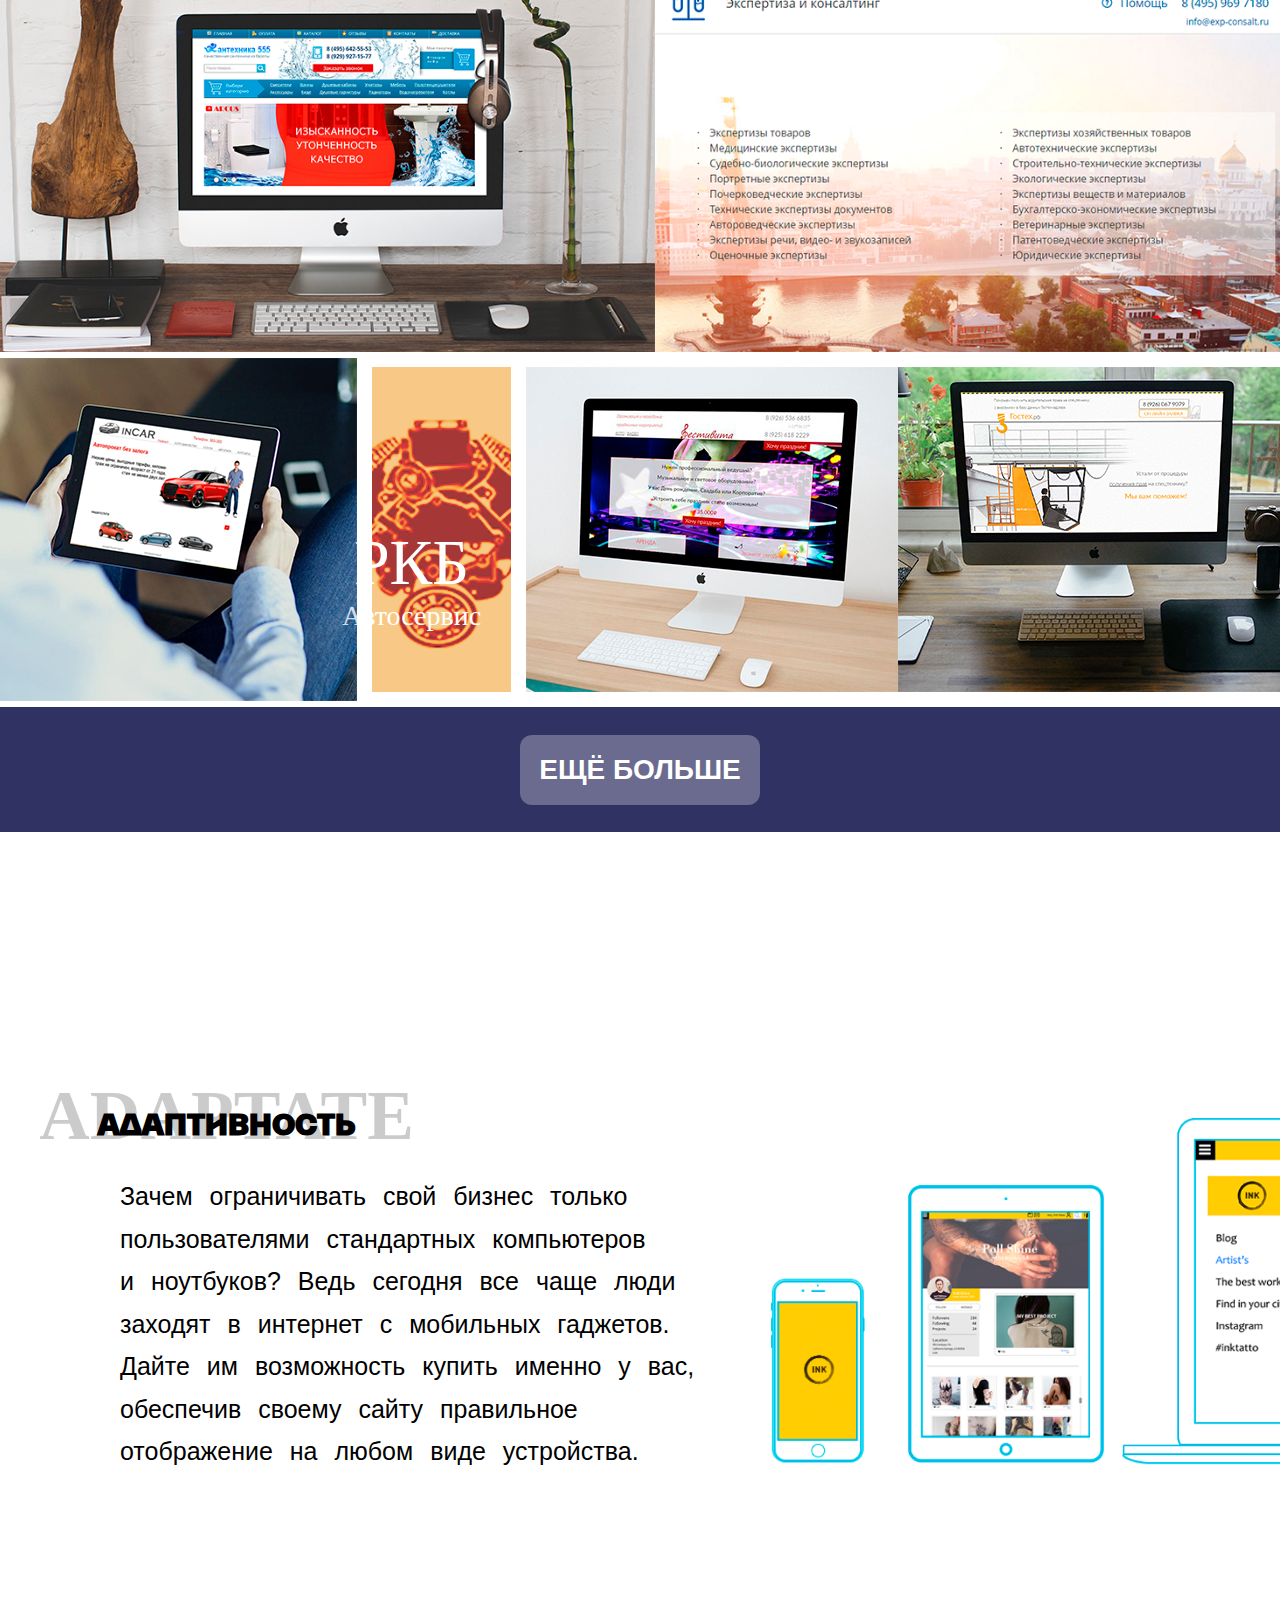
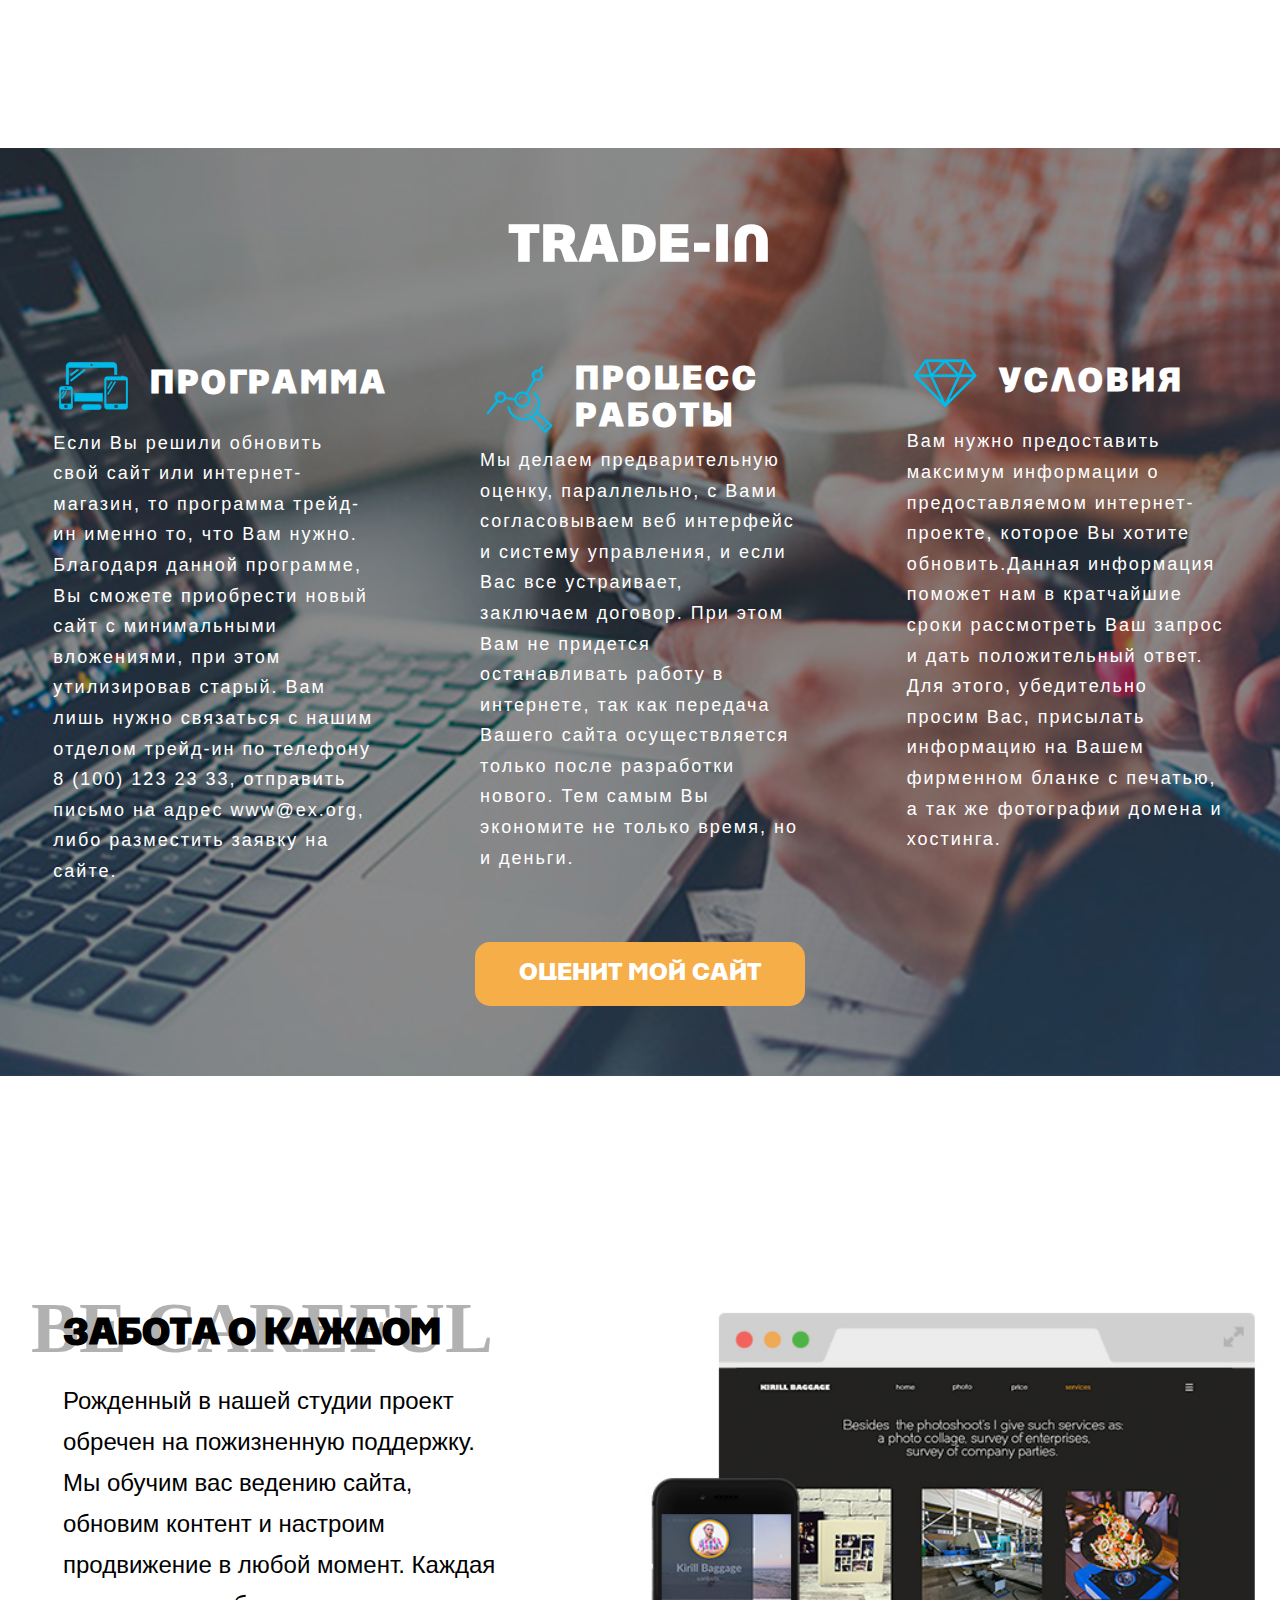
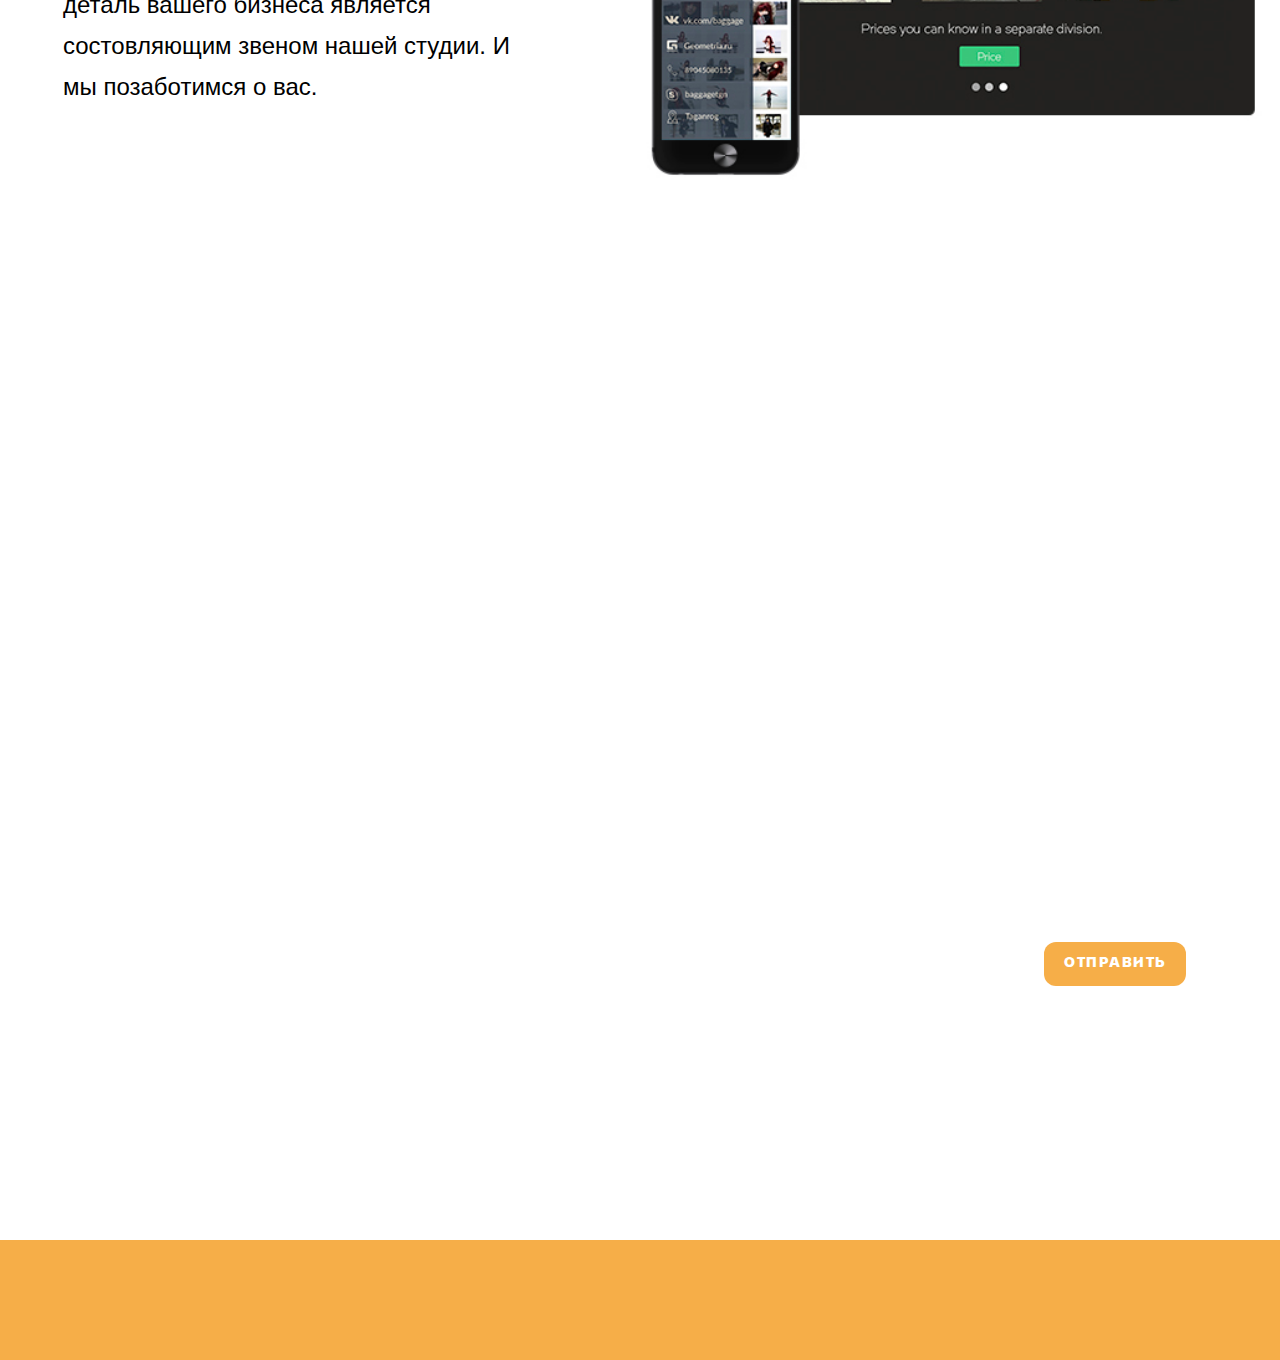
==== commit 1a9044c7: "Update index.html" ====
--- a/landing/index.html
+++ b/landing/index.html
@@ -5,6 +5,7 @@
 		<meta name="keywords" content="">
 		<meta name="discription" content="">
 		<link rel="stylesheet" type="text/css" href="css/main.css">
+		<link rel="stylesheet" type="text/css" href="css/mobile.css">
 		<link href="https://fonts.googleapis.com/css?family=PT+Sans+Caption&display=swap" rel="stylesheet">
 		<title>Главная</title>
 	</head>
@@ -275,4 +276,4 @@
 		<div class="orange"></div>
 		<script src="js/main.js"></script>
 	</body>
-</html>+</html>
--- a/landing/css/main.css
+++ b/landing/css/main.css
@@ -101,8 +101,8 @@
 	opacity: 0.63;
 }
 header nav {
-	margin-left: 930px;
-	margin-right: 130px;
+	margin-left: 550px;
+	margin-right: 105px;
 }
 header nav ul {
 	list-style-type: none;
@@ -424,7 +424,7 @@
 	display: flex;
 	justify-content: space-around;
 	align-items: center;
-	width: 1800px;
+	width: 1500px;
 	margin: 0 auto;
 	position: relative;
 	top: -60px;
@@ -470,12 +470,12 @@
 }
 .title h2 {
 	color: #fff;
-	font-size: 40px;
-	position: absolute;
+	font-size: 43px;
 	bottom: 30px;
 	display: block;
-	width: 485px;
-	left: 930px;
+	width: 550px;
+	left: 33%;
+	position: absolute;
 }
 .images_disc {
 	margin: 0;
@@ -486,15 +486,16 @@
 	align-items: center;
 }
 .images_disc .img .first_img img:nth-of-type(1){
-	width: 51.3%;
+	width: 52.3%;
 } 
 .images_disc .img .first_img img:nth-of-type(2){
-	width: 48.7%;
+	width: 50%;
 } 
 .images_disc .img .second_image {
 	display: flex;
 	justify-content: center;
 	align-items: center;
+	
 }
 .images_disc .img .second_image .text {
 	width: 25%;
@@ -505,7 +506,8 @@
 	background-position: center;
 	background-size: cover;
 	opacity: 0.78;
-	height: 490px;
+	height: 325px;
+	width: 25%;
 	border: 15px solid #fff;
 }
 .images_disc .img .second_image .text p {
@@ -518,19 +520,19 @@
 	right: 30px;
 }
 .images_disc .img .second_image .text p:first-child {
-	font-size: 88px;
+	font-size: 64px;
 }
 .images_disc .img .second_image .text p:last-child {
-	font-size: 35px;
+	font-size: 28px;
 }
 .images_disc .img .second_image img:nth-of-type(1) {
-	width: 31.1%;
+	width: 33.8%;
 }
 .images_disc .img .second_image img:nth-of-type(2) {
-	width: 33.5%;
+	width: 36.2%;
 }
 .images_disc .img .second_image img:nth-of-type(3) {
-	width: 35.1%;
+	width: 37.9%;
 }
 .images_disc .for_butt {
 	height: 125px;
@@ -566,6 +568,8 @@
 }
 .more .discription {
 	width: 800px;
+	position: relative;
+	top: -45px;
 }
 .more .discription h1 {
 	font-family: Parangon;
@@ -573,31 +577,35 @@
 	text-align: center;
 	position: relative;
 	z-index: 1;
-	top: 163px;
+	top: 156px;
 	right: 120px;
 }
 .more .discription p:nth-of-type(1) {
 	font-family: Tahoma;
-	font-size: 87px;
+	font-size: 70px;
 	font-weight: bold;
 	opacity: 0.2;
 	position: relative;
 	z-index: 0;
 	text-align: center;
 	right: 120px;
+	position: relative;
+	bottom: -16px;
 }
 .more .discription p:nth-of-type(2) {
 	font-family: Arial;
-	font-size: 33px;
+	font-size: 25px;
 	line-height: 1.7;
 	word-spacing: 10px;
 	position: relative;
+	top: -35px;
 	left: 120px;
 }
 .more .image img {
 	position: relative;
-	left: 72px;
-	width: 119%;
+	top: 5px;
+	left: 78px;
+	width: 90%;
 }
 .trade-in {
 	padding-top: 72px;
@@ -623,7 +631,7 @@
 	align-items: center;
 } 
 .trade-in .discriptions .discription {
-	flex-basis: 27%;
+	flex-basis: 25%;
 }
 .trade-in .discriptions .discription .logo {
 	position: relative;
@@ -632,29 +640,33 @@
 	justify-content: flex-start;
 	align-items: center;
 	letter-spacing: 3px;
-	font-size: 25px;
+	font-size: 21px;
 	font-family: Parangon;
 }
 .trade-in .discriptions .discription .logo img {
 	position: relative;
 	right: 22px;
 }
+.trade-in .discriptions .discription:nth-of-type(1) {
+	position: relative;
+	bottom: 17px;
+}
 .trade-in .discriptions .discription:nth-of-type(2) .logo {
 	position: relative;
 	bottom: -10px;
 }
 .trade-in .discriptions .discription:nth-of-type(3) {
 	position: relative;
-	top: -23px;
+	top: -34px;
 }
 .trade-in .discriptions .discription p {
-	font-size: 24px;
+	font-size: 18px;
 	font-family: Arial;
-	line-height: 2;
+	line-height: 1.7;
 }
 .trade-in .discriptions .discription:nth-of-type(2) {
 	position: relative;
-	bottom: 31px;
+	bottom: 28px;
 }
 .trade-in .btn {
 	display: flex;
@@ -684,7 +696,11 @@
 }
 .careful .discription, .pic {
 	position: relative;
-	flex-basis: 30%;
+	flex-basis: 35%;
+}
+.careful .discription {
+	position: relative;
+	left: 30px;
 }
 .careful .discription h2 {
 	font-size: 36px;
@@ -702,11 +718,13 @@
 }
 .careful .discription p:nth-of-type(2) {
 	font-family: Arial;
-	font-size: 26px;
-	line-height: 2;
+	font-size: 24px;
+	line-height: 1.7;
 }
 .careful .pic img {
 	width: 700px;
+	position: relative;
+	left: 60px;
 }
 footer {
 	display: flex;
@@ -731,8 +749,8 @@
 	letter-spacing: 1.5px;
 }
 footer .instruction p {
-	font-size: 23px;
-	line-height: 2;
+	font-size: 18px;
+	line-height: 1.8;
 	font-family: Arial;
 }
 footer .form form input, textarea {
@@ -764,6 +782,7 @@
 footer .form form textarea {
 	width: 609px;
 	height: 165px;
+	padding-top: 10px;
 }
 footer .form form input::placeholder {
 	color: #fff;
--- a/landing/css/mobile.css
+++ b/landing/css/mobile.css
@@ -0,0 +1,164 @@
+@media (max-width: 480px) {
+	header .head {
+		padding-top: 100px;
+	}
+	header .head h1 {
+		margin-bottom: 60px;
+		font-size: 20px;
+	}
+	header .head h2 {
+		font-size: 15px;
+	}
+	header .info .info_serv {
+		margin-bottom: -15px;
+		width: 132px;
+		height: 120px;
+		margin-right: 0px;
+	}
+	header .info .info_serv p:first-child {
+		font-size: 30px;
+		margin-top: 20px;
+	}
+	header .info .info_projects {
+		margin-bottom: -15px;
+		width: 132px;
+		height: 120px;
+		margin-right: 0px;
+	}
+	header .info .info_projects p:first-child {
+		font-size: 30px;
+		margin-top: 20px;
+	}
+	header .info .info_clients {
+		margin-bottom: 35px;
+		width: 122px;
+		height: 120px;
+	}
+	header .info .info_clients p:first-child {
+		font-size: 30px;
+		margin-top: 20px;
+	}
+	header nav {
+		margin-left: 100px;
+
+	}
+	header nav ul li {
+		font-size: 15px;
+		margin-bottom: -8px;
+		margin-top: -10px;
+		margin-right: 50px;
+	}
+	header nav ul li:nth-of-type(2) {
+		width: 35px;
+	}
+	header nav ul li:last-child {
+		margin-right: 38px;
+	}
+	hr {
+		height: 0.005%;
+	}
+	.block_main_1 {
+		padding: 80px 33px 140px;
+	}
+	.block_main_1 .discription_head {
+		font-size: 18px;
+		margin-top: 30px;
+	}
+	.block_main_1 .head {
+		display: block;
+	}
+	.block_main_1 .head .logo_word > p {
+		position: relative;
+		bottom: 400px;
+		font-size: 290px;
+		right: 20px;
+	}
+	.block_main_1 .discription {
+		display: block;
+		margin-bottom: 80px;
+	}
+	.block_main_1 .discription .item_1, .item_2, .item_3 {
+		margin-bottom: 20px;
+	}
+	.block_main_1 .discription .item_1 {
+		font-size: 20px;
+	}
+	.block_main_1 .discription .item_2 {
+		font-size: 20px;
+	}
+	.block_main_1 .discription .item_3 {
+		font-size: 20px;
+	}
+	.block_main_1 .discription .wrap {
+		display: flex;
+		justify-content: flex-start;
+		margin-bottom: 20px;
+	}
+	.block_main_1 .discription .wrap h3 {
+		margin-left: 30px;
+	}
+	.block_main_2 .head {
+		padding-top: 170px;
+		padding-bottom: 250px;
+	}
+	.block_main_2 .head h1 {
+		font-size: 43px;
+		text-align: left;
+		position: relative;
+		left: 16px;
+	}
+	.block_main_2 .head p {
+		width: 450px;
+		font-size: 21px;
+		text-align: left;
+	}
+	.block_main_2 .head p br:last-child {
+		display: none;
+	}
+	.block_main_2 .main .development {
+		width: 480px;
+		height: 1300px;
+	}
+	.block_main_2 .main .development h1 {
+		padding-top: 50px;
+	}
+	.block_main_2 .main .wrap {
+		display: block;
+		position: relative;
+		padding-left: 60px;
+		box-sizing: border-box;
+	}
+	.block_main_2 .main .wrap .landing {
+		margin-bottom: 40px;
+		margin-top: -880px;
+	} 
+	.block_main_2 .main .wrap .web {
+		margin-bottom: 40px;
+	}
+	.block_main_2 .main .wrap .market {
+		margin-bottom: 40px;
+	}
+	.block_main_3 {
+		display: block;
+		width: 480px;
+		top: -100px;
+	}
+	.block_main_3 .discription1 h1 {
+		font-size: 64px;
+	}
+	.block_main_3 .discription1 h2 {
+		top: -58px;
+		left: 20px;
+	}
+	.block_main_3 .discription1 p {
+		width: 480px;
+		line-height: 1.5;
+		position: relative;
+		top: -30px;
+		margin-left: 10px;
+	}
+	.block_main_3 .logo_web {
+		display: flex;
+		justify-content: space-around;
+	}
+}